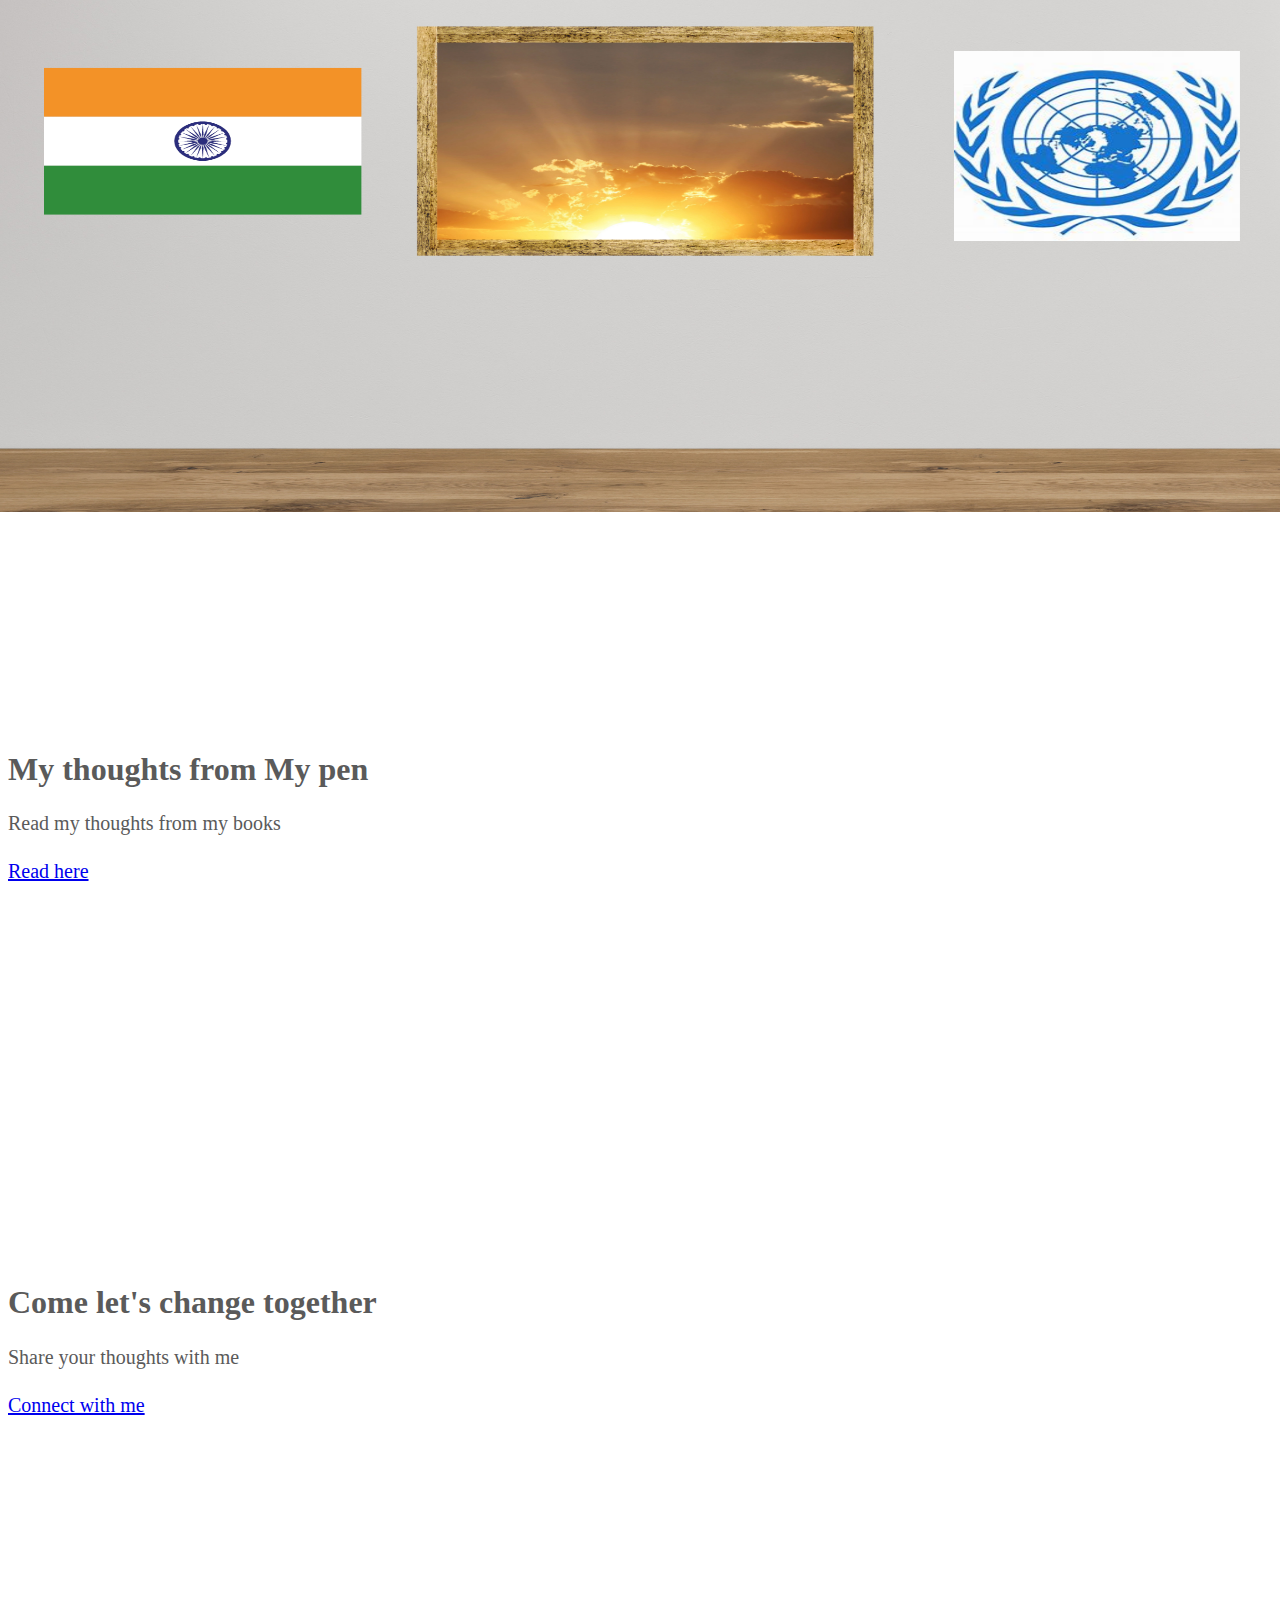
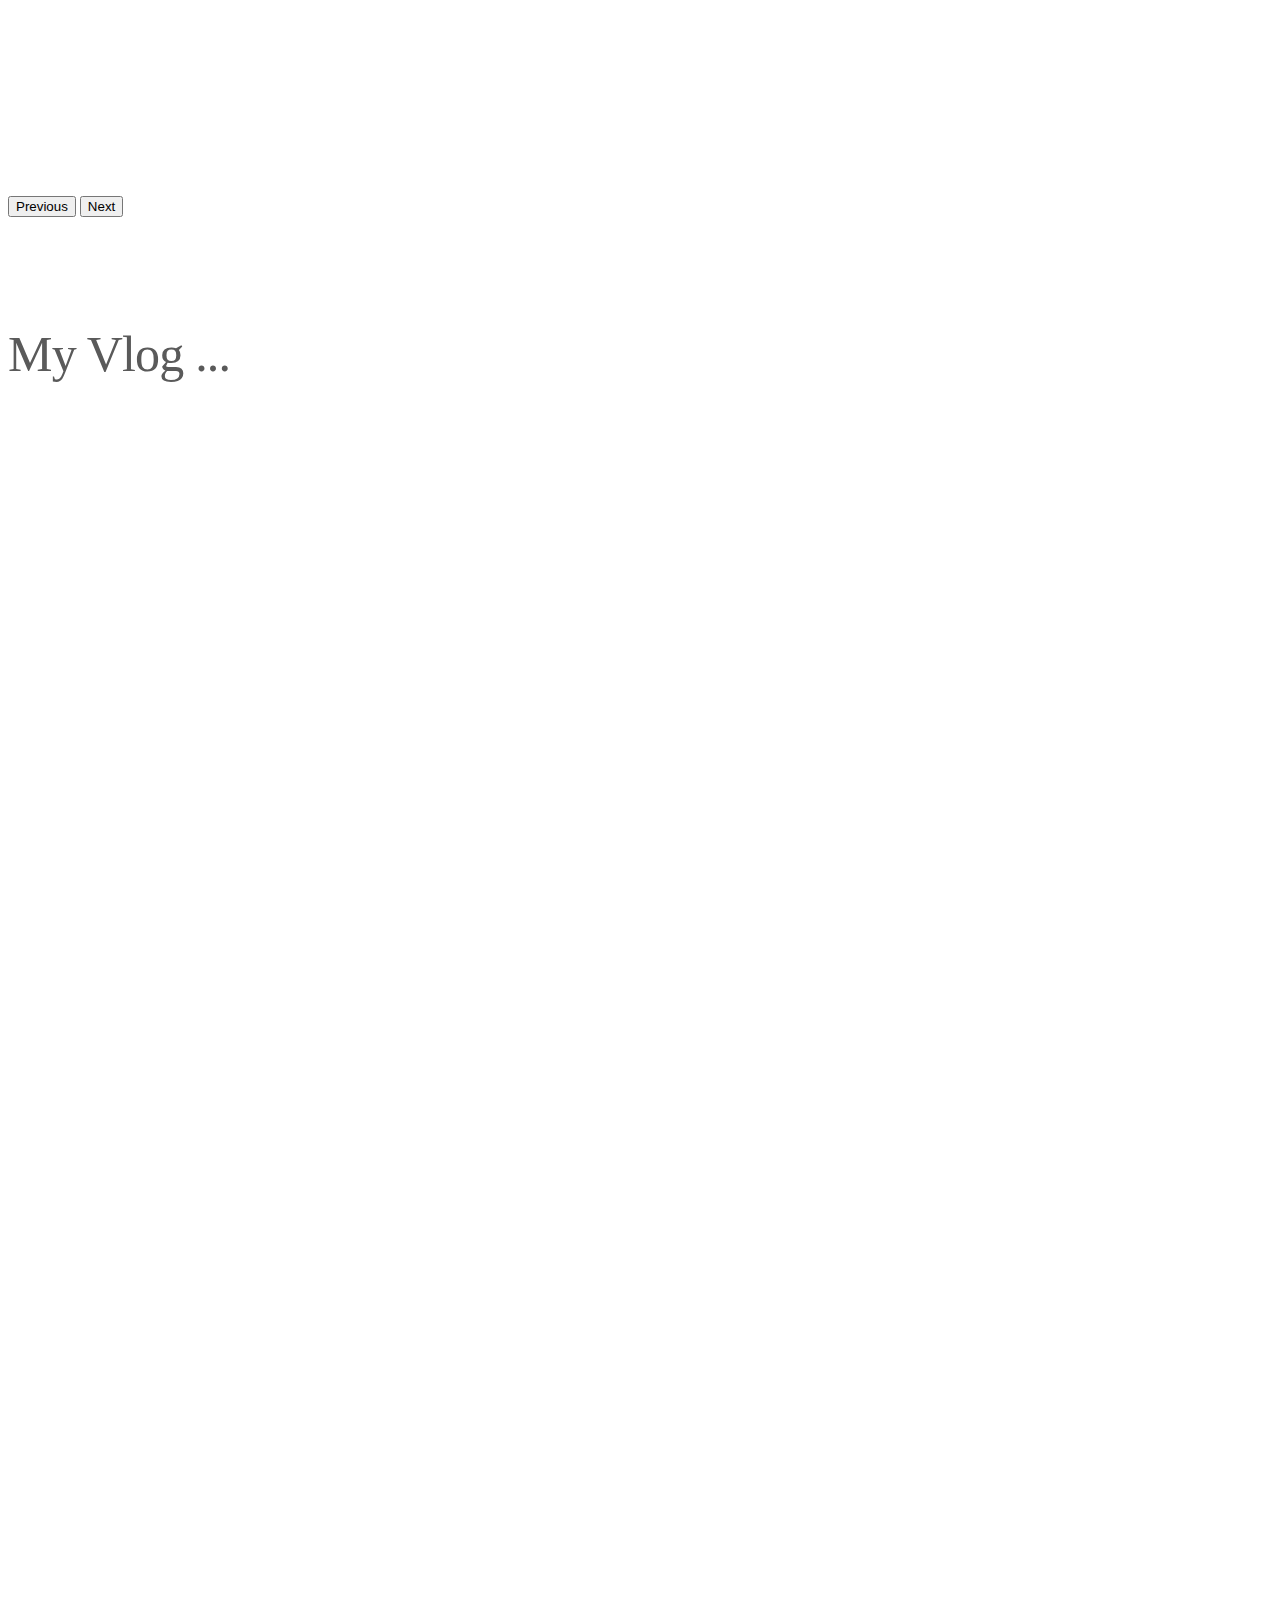
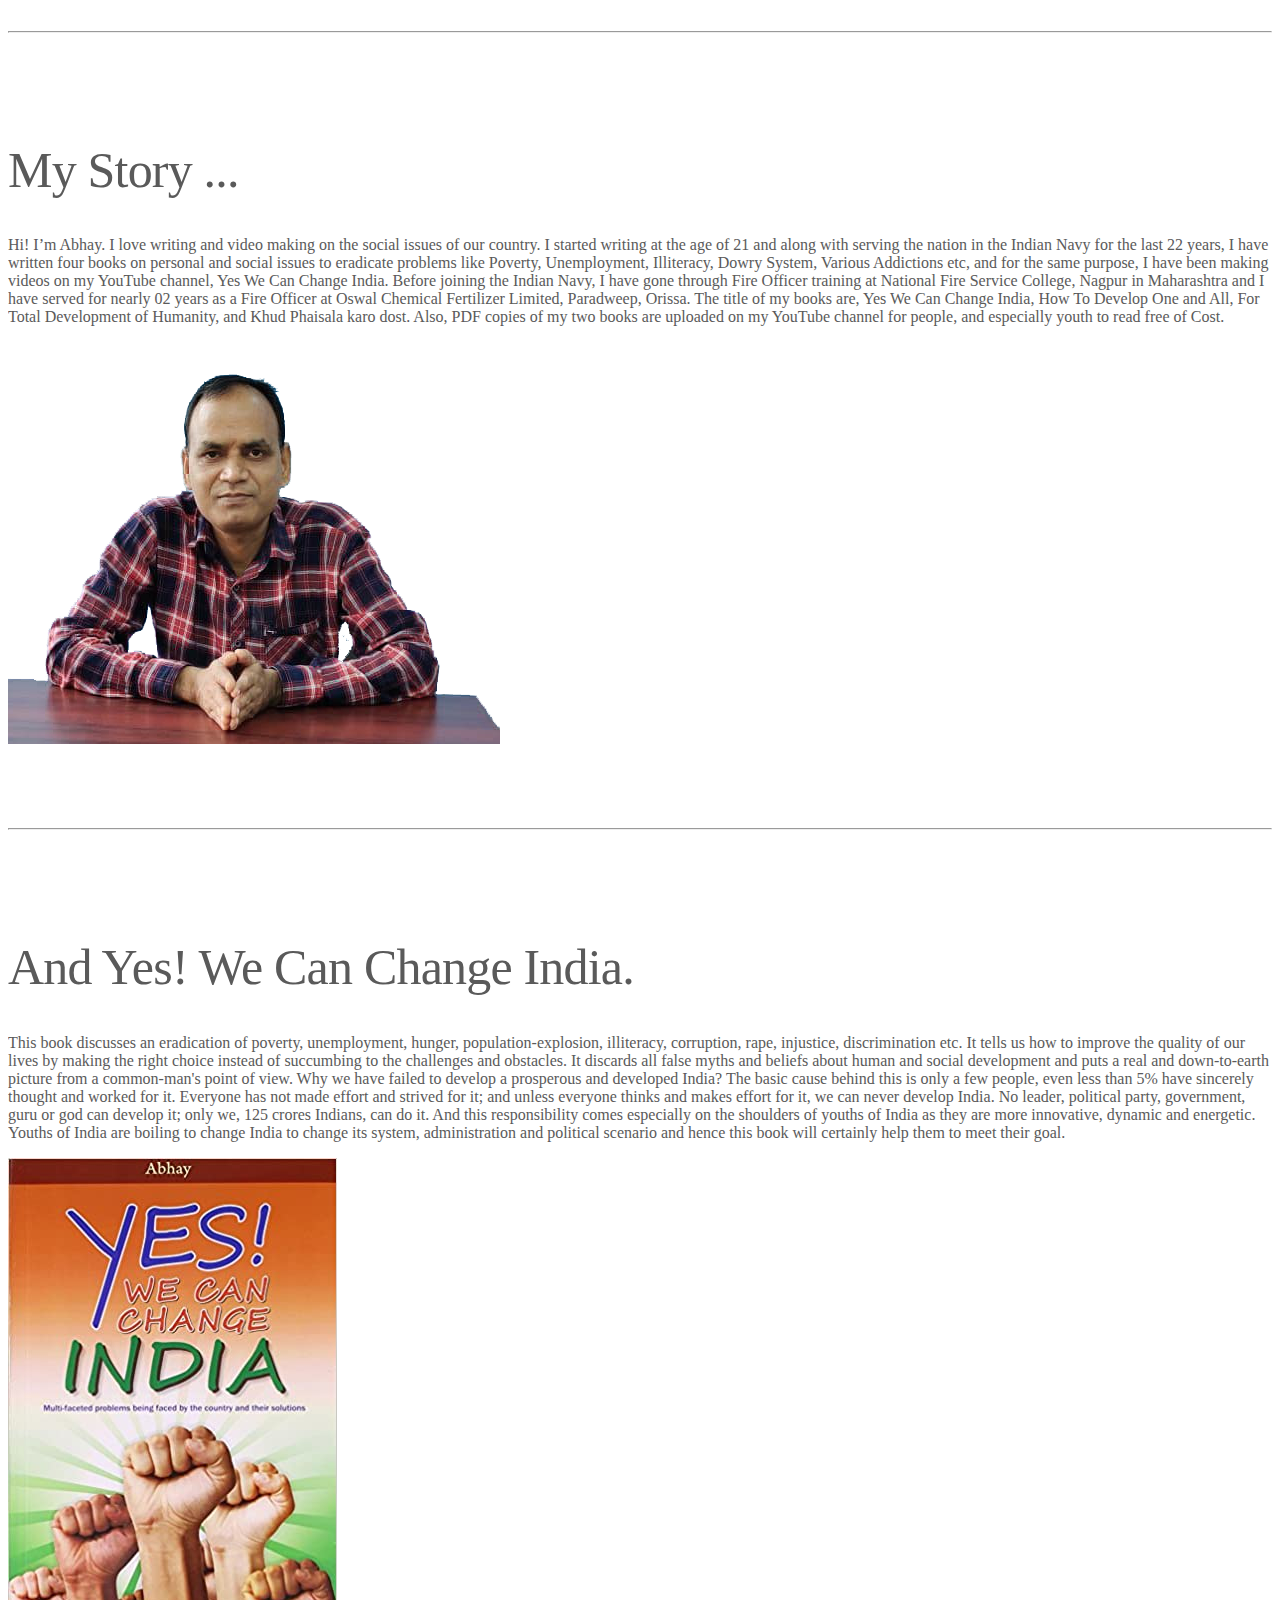
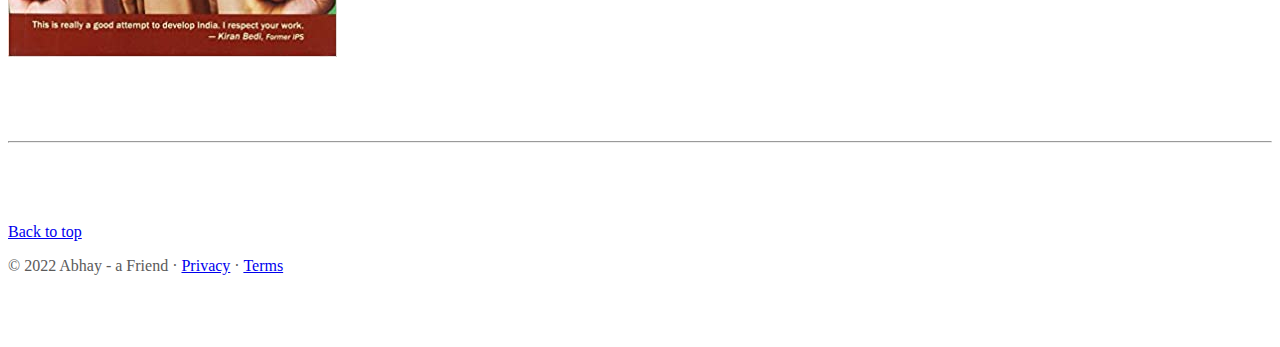
==== index.html @ 0cf1efe6 "Update index.html" ====
<!DOCTYPE html>
<html lang="en">
<head>
    <title>Yes We Can Change</title>
    <meta charset="utf-8">
    <meta name="viewport" content="width=device-width, initial-scale=1">
    <meta name="description" content="">
    <meta name="author" content="Mark Otto, Jacob Thornton, and Bootstrap contributors">
    <meta name="generator" content="Hugo 0.80.0">
    <link rel="shortcut icon" type="image/x-icon" href="assets/img/airi card.png">

    <link href="https://cdn.jsdelivr.net/npm/bootstrap@5.2.0/dist/css/bootstrap.min.css" rel="stylesheet" integrity="sha384-gH2yIJqKdNHPEq0n4Mqa/HGKIhSkIHeL5AyhkYV8i59U5AR6csBvApHHNl/vI1Bx" crossorigin="anonymous">
    <script src="https://cdn.jsdelivr.net/npm/bootstrap@5.2.0/dist/js/bootstrap.bundle.min.js" integrity="sha384-A3rJD856KowSb7dwlZdYEkO39Gagi7vIsF0jrRAoQmDKKtQBHUuLZ9AsSv4jD4Xa" crossorigin="anonymous"></script>
    <script src="https://cdn.jsdelivr.net/npm/@popperjs/core@2.6.0/dist/umd/popper.min.js" integrity="sha384-KsvD1yqQ1/1+IA7gi3P0tyJcT3vR+NdBTt13hSJ2lnve8agRGXTTyNaBYmCR/Nwi" crossorigin="anonymous"></script>

  
    <style>
        .bd-placeholder-img {
          font-size: 1.125rem;
          text-anchor: middle;
          -webkit-user-select: none;
          -moz-user-select: none;
          user-select: none;
        }
  
        @media (min-width: 768px) {
          .bd-placeholder-img-lg {
            font-size: 3.5rem;
          }
        }
      </style>

       <!-- Custom styles for this template -->
    <link href="assets/css/offcanvas.css" rel="stylesheet">
    <link href="assets/css/akumar.css" rel="stylesheet">


</head>
<body >
  <header>
    <nav class="navbar navigation_gradient navbar-expand-lg fixed-top navbar-dark bg-dark" aria-label="Main navigation">
        <div class="container-fluid">
          <a class="navbar-brand" href="#">Yes! We Can Change India</a>
          <button class="navbar-toggler p-0 border-0" type="button" data-bs-toggle="offcanvas" aria-label="Toggle navigation">
            <span class="navbar-toggler-icon"></span>
          </button>
      
          <div class="navbar-collapse offcanvas-collapse" id="navbarsExampleDefault">
            <ul class="navbar-nav me-auto mb-2 mb-lg-0">
              <li class="nav-item">
                <a class="nav-link active" aria-current="page" href="#">Home</a>
              </li>
              <li class="nav-item">
                <a class="nav-link" href="#my_vlog">My Vlog</a>
              </li>
              <li class="nav-item">
                <a class="nav-link" href="#my_thoughts">My Thoughts</a>
              </li>
              <li class="nav-item">
                <a class="nav-link" href="#my_story">My Story</a>
              </li>                        
            </ul>           
          </div>
        </div>
      </nav>
    </header>
    <main>
      
  <div id="myCarousel" class="carousel slide" data-bs-ride="carousel">
    <div class="carousel-indicators">
      <button type="button" data-bs-target="#myCarousel" data-bs-slide-to="0" class="active" aria-current="true" aria-label="Slide 1"></button>
      <button type="button" data-bs-target="#myCarousel" data-bs-slide-to="1" aria-label="Slide 2"></button>
      <button type="button" data-bs-target="#myCarousel" data-bs-slide-to="2" aria-label="Slide 3"></button>
	  <button type="button" data-bs-target="#myCarousel" data-bs-slide-to="3" aria-label="Slide 4"></button>
    </div>
    <div class="carousel-inner">
	
      <div class="carousel-item active">
	  <img class="img-fluid" src="assets/img/AKAMcanva.png">
        
        <div class="container">
          <div class="carousel-caption text-start">
            <h1>Yes We Can Change India</h1>
            <p>Deep knowledge by Abhay</p>
            <p><a class="btn btn-lg btn-primary" href="https://www.youtube.com/channel/UCeqaZpjZ2ji6ZHk4u_boCHw/featured">Watch more on YouTube</a></p>
          </div>
        </div>
      </div>
      <div class="carousel-item">
        <img class="img-fluid" src="assets/img/Education p1.png">

        <div class="container">
          <div class="carousel-caption">
            <h1>My thoughts from My pen</h1>
            <p>Read my thoughts from my books</p>
            <p><a class="btn btn-lg btn-primary" href="#">Read here</a></p>
          </div>
        </div>
      </div>
      <div class="carousel-item">
        <img class="img-fluid" src="assets/img/Education p11.png">
        

        <div class="container">
          <div class="carousel-caption text-end">
            <h1>Come let's change together</h1>
            <p>Share your thoughts with me</p>
            <p><a class="btn btn-lg btn-primary" href="#">Connect with me</a></p>
          </div>
        </div>
      </div>
    </div>
    <button class="carousel-control-prev" type="button" data-bs-target="#myCarousel" data-bs-slide="prev">
      <span class="carousel-control-prev-icon" aria-hidden="true"></span>
      <span class="visually-hidden">Previous</span>
    </button>
    <button class="carousel-control-next" type="button" data-bs-target="#myCarousel" data-bs-slide="next">
      <span class="carousel-control-next-icon" aria-hidden="true"></span>
      <span class="visually-hidden">Next</span>
    </button>
  </div>


</div>

  <!-- Marketing messaging and featurettes
  ================================================== -->
  <!-- Wrap the rest of the page in another container to center all the content. -->

  <div id="my_vlog" class="container marketing">
    <h2 class="featurette-heading">My <span class="text-muted">Vlog ...</span></h2>
    <br>
    <!-- Three columns of text below the carousel -->
    <div class="row">
      <div class="col-lg-4">
        <iframe width="300" height="200" src="https://www.youtube.com/embed/K9d3emC69C8" 
        title="दोस्तों चलो!  भ्रष्टाचार खत्म करें // Friends! Let's End Corruption" 
        frameborder="0" allow="accelerometer; autoplay; clipboard-write; encrypted-media; gyroscope; picture-in-picture">
        </iframe>
      </div><!-- /.col-lg-4 -->
      <div class="col-lg-4">
        <iframe width="300" height="200" src="https://www.youtube.com/embed/OCziH-kscB4" 
        title="दोस्तों चलो!  भ्रष्टाचार खत्म करें // Friends! Let's End Corruption" 
        frameborder="0" allow="accelerometer; autoplay; clipboard-write; encrypted-media; gyroscope; picture-in-picture">
        </iframe>
      </div><!-- /.col-lg-4 -->
      <div class="col-lg-4">
        <iframe width="300" height="200" src="https://www.youtube.com/embed/s1bjVu_j89Q" 
        title="दोस्तों चलो!  भ्रष्टाचार खत्म करें // Friends! Let's End Corruption" 
        frameborder="0" allow="accelerometer; autoplay; clipboard-write; encrypted-media; gyroscope; picture-in-picture">
        </iframe>
      </div><!-- /.col-lg-4 -->
    </div><!-- /.row -->

    <div class="row">
      <div class="col-lg-4">
        <iframe width="300" height="200" src="https://www.youtube.com/embed/nWBKwXSWuuQ" 
        title="दोस्तों चलो!  भ्रष्टाचार खत्म करें // Friends! Let's End Corruption" 
        frameborder="0" allow="accelerometer; autoplay; clipboard-write; encrypted-media; gyroscope; picture-in-picture">
        </iframe>
      </div><!-- /.col-lg-4 -->
      <div class="col-lg-4">
        <iframe width="300" height="200" src="https://www.youtube.com/embed/ra3WKNNtyvI" 
        title="दोस्तों चलो!  भ्रष्टाचार खत्म करें // Friends! Let's End Corruption" 
        frameborder="0" allow="accelerometer; autoplay; clipboard-write; encrypted-media; gyroscope; picture-in-picture">
        </iframe>
      </div><!-- /.col-lg-4 -->
      <div class="col-lg-4">
        <iframe width="300" height="200" src="https://www.youtube.com/embed/fQuZO9ZV-Zs" 
        title="दोस्तों चलो!  भ्रष्टाचार खत्म करें // Friends! Let's End Corruption" 
        frameborder="0" allow="accelerometer; autoplay; clipboard-write; encrypted-media; gyroscope; picture-in-picture">
        </iframe>
      </div><!-- /.col-lg-4 -->
    </div><!-- /.row -->

    <div class="row">
      <div class="col-lg-4">
        <iframe width="300" height="200" src="https://www.youtube.com/embed/035ZhxudO-E" 
        title="दोस्तों चलो!  भ्रष्टाचार खत्म करें // Friends! Let's End Corruption" 
        frameborder="0" allow="accelerometer; autoplay; clipboard-write; encrypted-media; gyroscope; picture-in-picture">
        </iframe>
      </div><!-- /.col-lg-4 -->
      <div class="col-lg-4">
        <iframe width="300" height="200" src="https://www.youtube.com/embed/SbxdYEIJPiQ" 
        title="दोस्तों चलो!  भ्रष्टाचार खत्म करें // Friends! Let's End Corruption" 
        frameborder="0" allow="accelerometer; autoplay; clipboard-write; encrypted-media; gyroscope; picture-in-picture">
        </iframe>
      </div><!-- /.col-lg-4 -->
      <div class="col-lg-4">
        <iframe width="300" height="200" src="https://www.youtube.com/embed/5Y3rcgN5beE" 
        title="दोस्तों चलो!  भ्रष्टाचार खत्म करें // Friends! Let's End Corruption" 
        frameborder="0" allow="accelerometer; autoplay; clipboard-write; encrypted-media; gyroscope; picture-in-picture">
        </iframe>
      </div><!-- /.col-lg-4 -->
    </div><!-- /.row -->
    
    <div class="row">
      <div class="col-lg-4">
        <iframe width="300" height="200" src="https://www.youtube.com/embed/F2ZopK6hLDk" 
        title="दोस्तों चलो!  भ्रष्टाचार खत्म करें // Friends! Let's End Corruption" 
        frameborder="0" allow="accelerometer; autoplay; clipboard-write; encrypted-media; gyroscope; picture-in-picture">
        </iframe>
      </div><!-- /.col-lg-4 -->
      <div class="col-lg-4">
        <iframe width="300" height="200" src="https://www.youtube.com/embed/IGUJxKToQCg" 
        title="दोस्तों चलो!  भ्रष्टाचार खत्म करें // Friends! Let's End Corruption" 
        frameborder="0" allow="accelerometer; autoplay; clipboard-write; encrypted-media; gyroscope; picture-in-picture">
        </iframe>
      </div><!-- /.col-lg-4 -->
      <div class="col-lg-4">
        <iframe width="300" height="200" src="https://www.youtube.com/embed/d399qVfWnlY" 
        title="दोस्तों चलो!  भ्रष्टाचार खत्म करें // Friends! Let's End Corruption" 
        frameborder="0" allow="accelerometer; autoplay; clipboard-write; encrypted-media; gyroscope; picture-in-picture">
        </iframe>
      </div><!-- /.col-lg-4 -->
    </div><!-- /.row -->


    <!-- START THE FEATURETTES 
    <hr class="featurette-divider">
    <div id="my_thoughts" class="row featurette">
      <div class="col-md-7">
        <h2 class="featurette-heading">My <span class="text-muted">Thoughts ...</span></h2>
        <p class="lead">here.</p>
      </div>
      <div class="col-md-5">
        <svg class="bd-placeholder-img bd-placeholder-img-lg featurette-image img-fluid mx-auto" width="500" height="500" xmlns="http://www.w3.org/2000/svg" role="img" aria-label="Placeholder: 500x500" preserveAspectRatio="xMidYMid slice" focusable="false"><title>Placeholder</title><rect width="100%" height="100%" fill="#eee"/><text x="50%" y="50%" fill="#aaa" dy=".3em">500x500</text></svg>
      </div>
    </div>
	
	-->

    <hr class="featurette-divider">

    <div id="my_story" name="my_story" class="row featurette">
      <div class="col-md-7 order-md-2">
        <h2 class="featurette-heading">My <span class="text-muted">Story ...</span></h2>
        <p class="lead">Hi! I’m Abhay. I love writing and video making on the social issues of our country. I started writing at the age of 21 and along with serving the nation in the Indian Navy for the last 22 years, I have written four books on personal and social issues to eradicate problems like Poverty, Unemployment, Illiteracy, Dowry System, Various Addictions etc, and for the same purpose, I have been making videos on my YouTube channel, Yes We Can Change India.  
Before joining the Indian Navy, I have gone through Fire Officer training at National Fire Service College, Nagpur in Maharashtra and I have served for nearly 02 years as a Fire Officer at Oswal Chemical Fertilizer Limited, Paradweep, Orissa.

The title of my books are, Yes We Can Change India, How To Develop One and All, For Total Development of Humanity, and Khud Phaisala karo dost. Also, PDF copies of my two books are uploaded on my YouTube channel for people, and especially youth to read free of Cost.
		<!-- Books-
          Yes We can Change India - https://bit.ly/3jYAnyH
          How to Develop One & All - https://bit.ly/2XmKcP7
          
          Certificates - https://bit.ly/3yOCQlh
          Memorable Moments - https://bit.ly/3iLnfxx -->
          </p>
      </div>
      <div class="col-md-5 order-md-1">
        <img src="assets/img/abhayphoto.png">
      </div>
    </div>

    <hr class="featurette-divider">

    <div class="row featurette">
      <div class="col-md-7">
        <h2 class="featurette-heading">And <span class="text-muted">Yes! We Can Change India.</span></h2>
        <p class="lead">This book discusses an eradication of poverty, unemployment, hunger, population-explosion, illiteracy, corruption, rape, injustice, discrimination etc. It tells us how to improve the quality of our lives by making the right choice instead of succumbing to the challenges and obstacles. It discards all false myths and beliefs about human and social development and puts a real and down-to-earth picture from a common-man's point of view. Why we have failed to develop a prosperous and developed India? The basic cause behind this is only a few people, even less than 5% have sincerely thought and worked for it. Everyone has not made effort and strived for it; and unless everyone thinks and makes effort for it, we can never develop India. No leader, political party, government, guru or god can develop it; only we, 125 crores Indians, can do it. And this responsibility comes especially on the shoulders of youths of India as they are more innovative, dynamic and energetic. Youths of India are boiling to change India to change its system, administration and political scenario and hence this book will certainly help them to meet their goal.</p>
      </div>
      <div class="col-md-5">
        <img src="assets/img/yeswecanchangeindiabookcoverfront.jpg">

      </div>
    </div>

    <hr class="featurette-divider">

    <!-- /END THE FEATURETTES -->

  </div><!-- /.container -->


  <!-- FOOTER -->
  <footer class="container">
    <p class="float-end"><a href="#">Back to top</a></p>
    <p>&copy; 2022 Abhay - a Friend &middot; <a href="#">Privacy</a> &middot; <a href="#">Terms</a></p>
  </footer>

    </main>
</body>
<script src="assets/js/offcanvas.js"></script>
</html>
---- assets/css/offcanvas.css ----
html,
body {
  overflow-x: hidden; /* Prevent scroll on narrow devices */
}

body {
  padding-top: 56px;
}
/* GLOBAL STYLES
-------------------------------------------------- */
/* Padding below the footer and lighter body text */

body {
  padding-top: 3rem;
  padding-bottom: 3rem;
  color: #5a5a5a;
}


/* CUSTOMIZE THE CAROUSEL
-------------------------------------------------- */

/* Carousel base class */
.carousel {
  margin-bottom: 4rem;
}
/* Since positioning the image, we need to help out the caption */
.carousel-caption {
  bottom: 3rem;
  z-index: 10;
}

/* Declare heights because of positioning of img element */
.carousel-item {
  height: 32rem;
}
.carousel-item > img {
  position: absolute;
  top: 0;
  left: 0;
  min-width: 100%;
  height: 32rem;
}


/* MARKETING CONTENT
-------------------------------------------------- */

/* Center align the text within the three columns below the carousel */
.marketing .col-lg-4 {
  margin-bottom: 1.5rem;
  text-align: center;
}
.marketing h2 {
  font-weight: 400;
}
/* rtl:begin:ignore */
.marketing .col-lg-4 p {
  margin-right: .75rem;
  margin-left: .75rem;
}
/* rtl:end:ignore */


/* Featurettes
------------------------- */

.featurette-divider {
  margin: 5rem 0; /* Space out the Bootstrap <hr> more */
}

/* Thin out the marketing headings */
.featurette-heading {
  font-weight: 300;
  line-height: 1;
  /* rtl:remove */
  letter-spacing: -.05rem;
}


/* RESPONSIVE CSS
-------------------------------------------------- */

@media (min-width: 40em) {
  /* Bump up size of carousel content */
  .carousel-caption p {
    margin-bottom: 1.25rem;
    font-size: 1.25rem;
    line-height: 1.4;
  }

  .featurette-heading {
    font-size: 50px;
  }
}

@media (min-width: 62em) {
  .featurette-heading {
    margin-top: 7rem;
  }
}


@media (max-width: 991.98px) {
  .offcanvas-collapse {
    position: fixed;
    top: 56px; /* Height of navbar */
    bottom: 0;
    left: 100%;
    width: 100%;
    padding-right: 1rem;
    padding-left: 1rem;
    overflow-y: auto;
    visibility: hidden;
    background-color: #343a40;
    transition: transform .3s ease-in-out, visibility .3s ease-in-out;
  }
  .offcanvas-collapse.open {
    visibility: visible;
    transform: translateX(-100%);
  }
}

.nav-scroller {
  position: relative;
  z-index: 2;
  height: 2.75rem;
  overflow-y: hidden;
}

.nav-scroller .nav {
  display: flex;
  flex-wrap: nowrap;
  padding-bottom: 1rem;
  margin-top: -1px;
  overflow-x: auto;
  color: rgba(255, 255, 255, .75);
  text-align: center;
  white-space: nowrap;
  -webkit-overflow-scrolling: touch;
}

.nav-underline .nav-link {
  padding-top: .75rem;
  padding-bottom: .75rem;
  font-size: .875rem;
  color: #6c757d;
}

.nav-underline .nav-link:hover {
  color: #007bff;
}

.nav-underline .active {
  font-weight: 500;
  color: #343a40;
}

.text-white-50 { color: rgba(255, 255, 255, .5); }

.bg-purple { background-color: #6f42c1; }
---- assets/css/akumar.css ----
.navigation_gradient{
    width:100%;
    background: linear-gradient(45deg,  #d4894b,  rgb(243, 128, 20),  rgb(238, 238, 189), rgb(165, 173, 218),rgb(49, 196, 33), rgb(93, 216, 68), rgb(135, 240, 143));
    background-size: 700% 100%;
    animation: gradient 15s linear infinite;
    animation-direction: alternate;
}

@keyframes gradient {
    0% {background-position: 0%}
    100% {background-position: 100%}
}
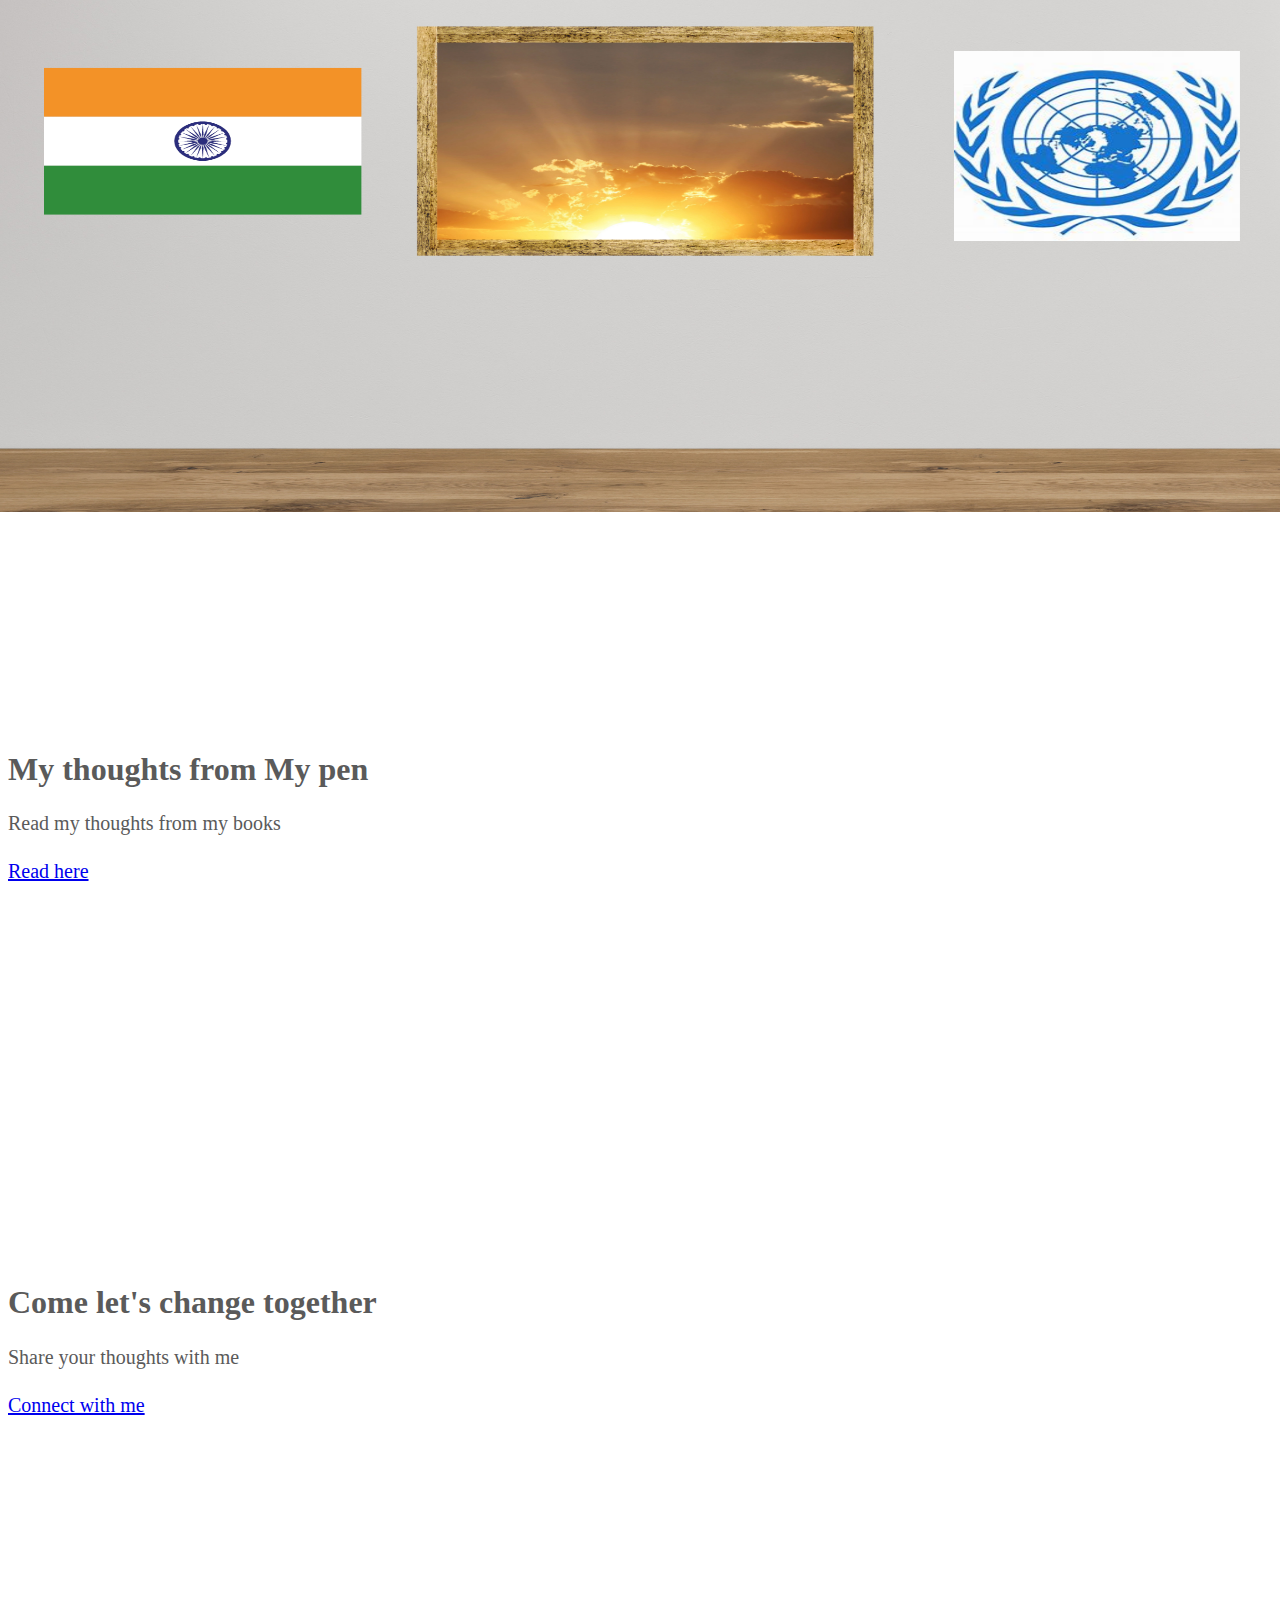
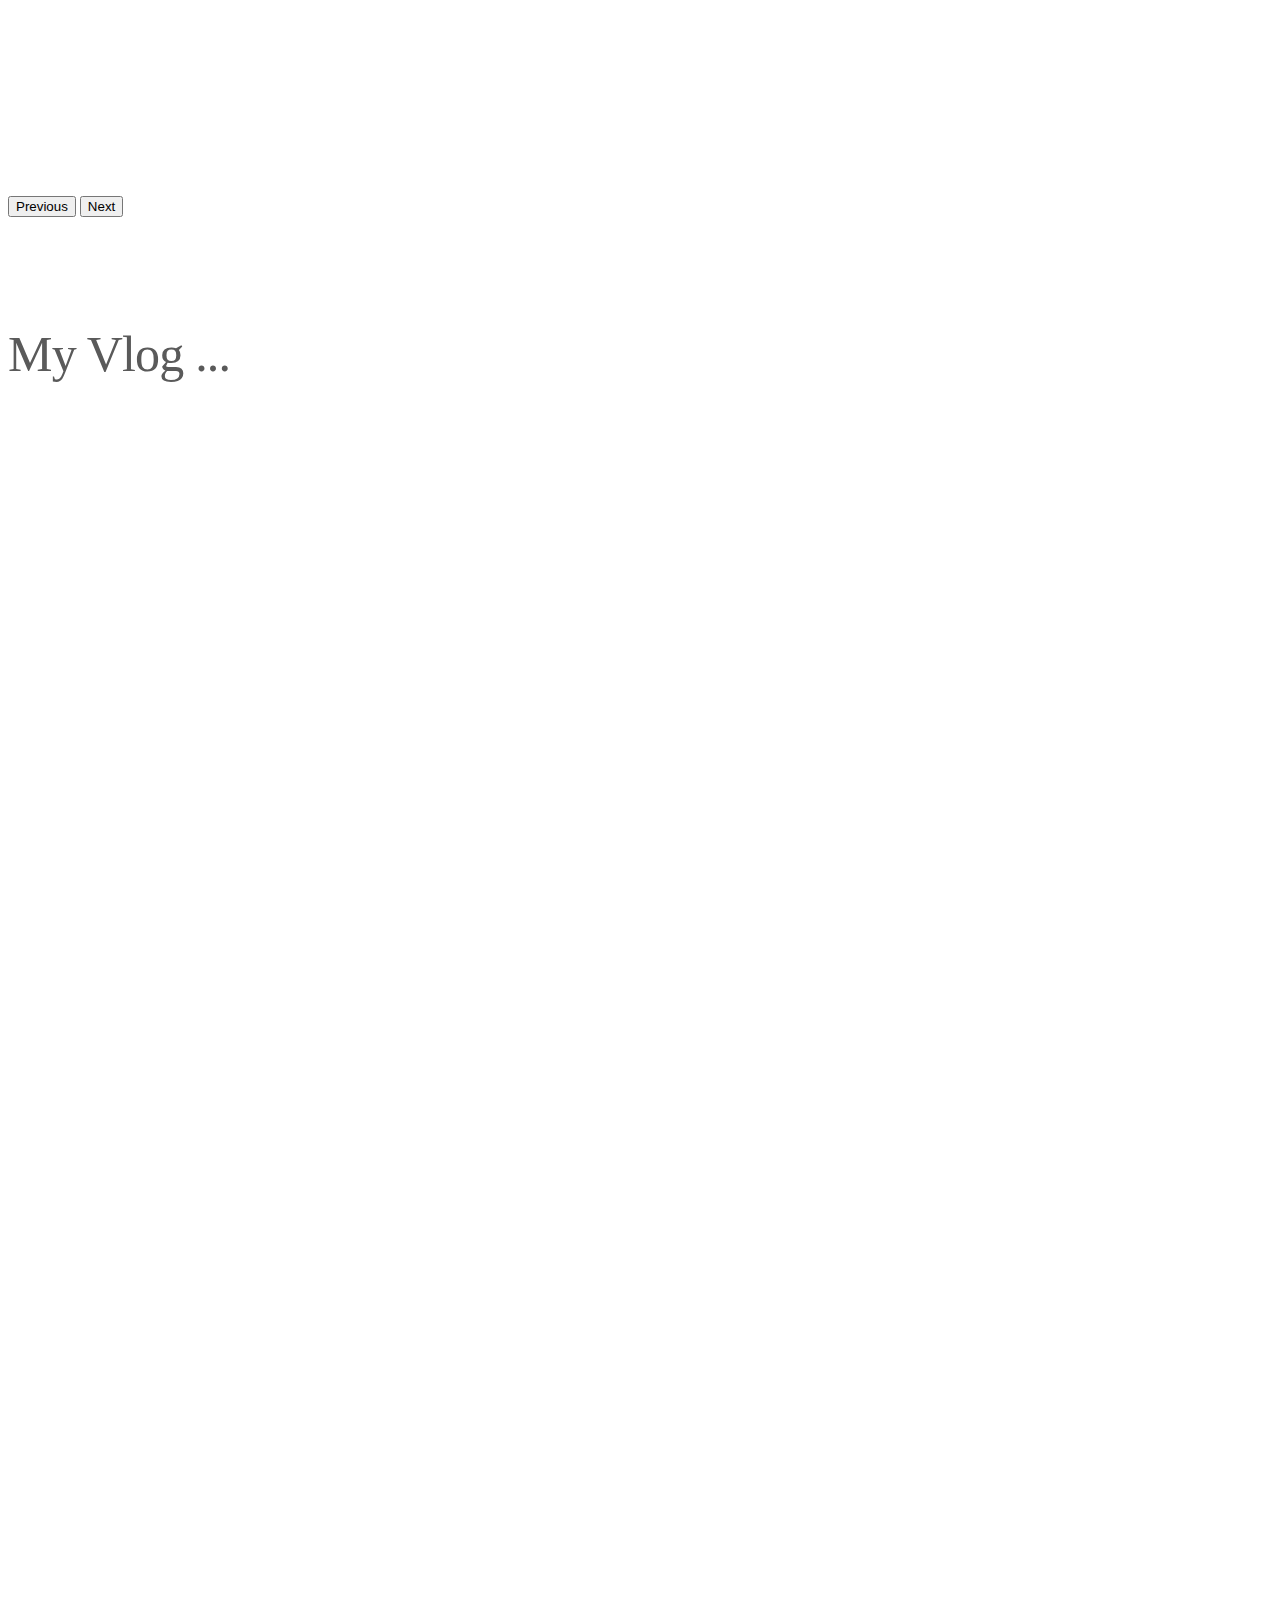
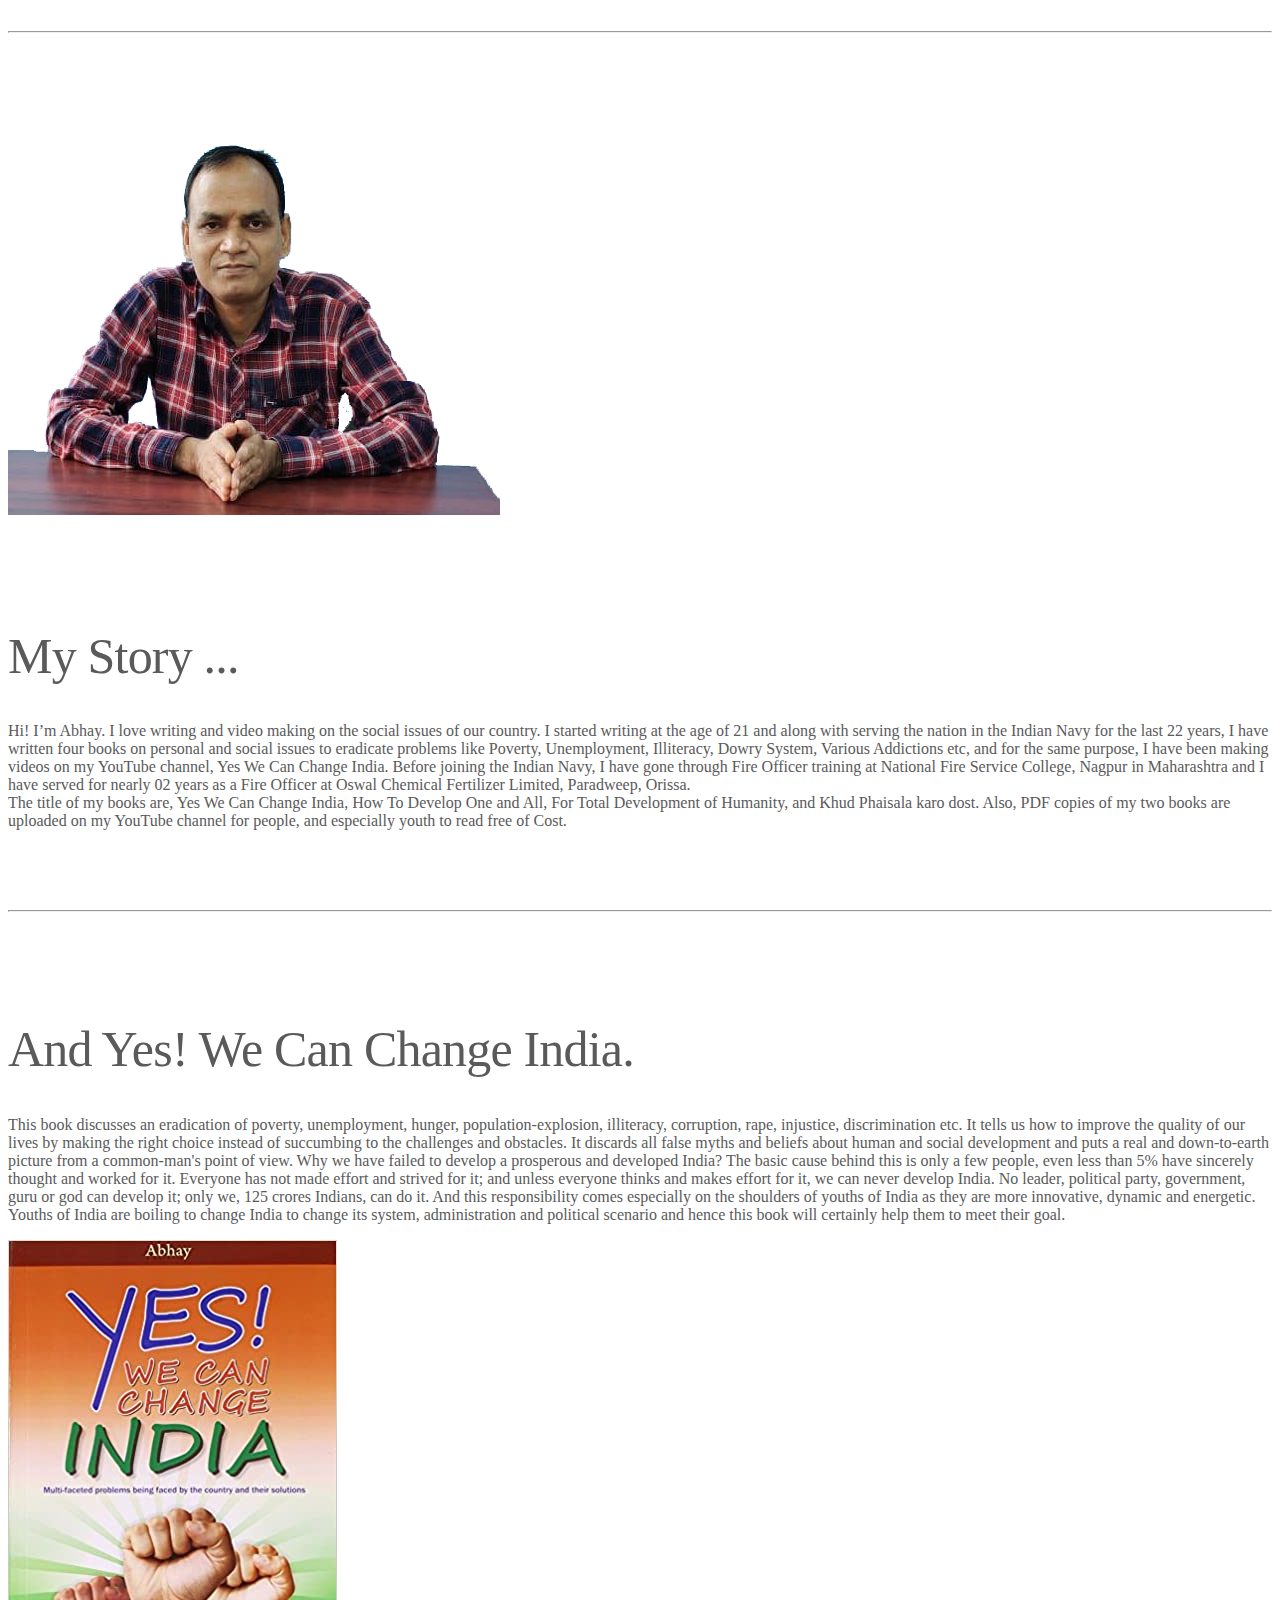
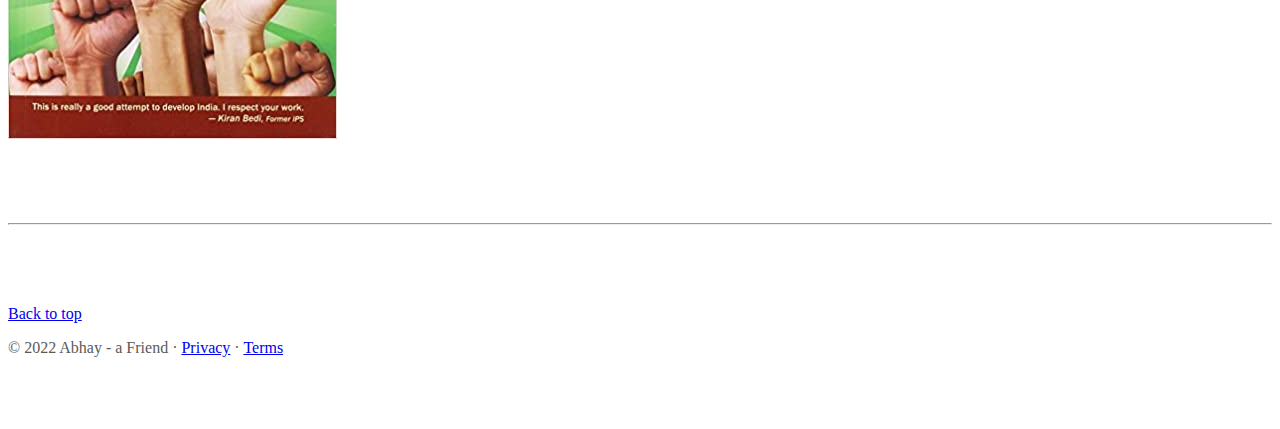
==== commit 52d32d52: "Update index.html" ====
--- a/index.html
+++ b/index.html
@@ -233,11 +233,14 @@
     <hr class="featurette-divider">
 
     <div id="my_story" name="my_story" class="row featurette">
-      <div class="col-md-7 order-md-2">
+      <div class="col-md-5 order-md-1">
+        <img src="assets/img/abhayphoto.png">
+      </div>    
+      <div class="col-md-5 order-md-2">
         <h2 class="featurette-heading">My <span class="text-muted">Story ...</span></h2>
-        <p class="lead">Hi! I’m Abhay. I love writing and video making on the social issues of our country. I started writing at the age of 21 and along with serving the nation in the Indian Navy for the last 22 years, I have written four books on personal and social issues to eradicate problems like Poverty, Unemployment, Illiteracy, Dowry System, Various Addictions etc, and for the same purpose, I have been making videos on my YouTube channel, Yes We Can Change India.  
+        Hi! I’m Abhay. I love writing and video making on the social issues of our country. I started writing at the age of 21 and along with serving the nation in the Indian Navy for the last 22 years, I have written four books on personal and social issues to eradicate problems like Poverty, Unemployment, Illiteracy, Dowry System, Various Addictions etc, and for the same purpose, I have been making videos on my YouTube channel, Yes We Can Change India.  
 Before joining the Indian Navy, I have gone through Fire Officer training at National Fire Service College, Nagpur in Maharashtra and I have served for nearly 02 years as a Fire Officer at Oswal Chemical Fertilizer Limited, Paradweep, Orissa.
-
+<br>
 The title of my books are, Yes We Can Change India, How To Develop One and All, For Total Development of Humanity, and Khud Phaisala karo dost. Also, PDF copies of my two books are uploaded on my YouTube channel for people, and especially youth to read free of Cost.
 		<!-- Books-
           Yes We can Change India - https://bit.ly/3jYAnyH
@@ -247,15 +250,13 @@
           Memorable Moments - https://bit.ly/3iLnfxx -->
           </p>
       </div>
-      <div class="col-md-5 order-md-1">
-        <img src="assets/img/abhayphoto.png">
-      </div>
+    
     </div>
 
     <hr class="featurette-divider">
 
     <div class="row featurette">
-      <div class="col-md-7">
+      <div class="col-md-5">
         <h2 class="featurette-heading">And <span class="text-muted">Yes! We Can Change India.</span></h2>
         <p class="lead">This book discusses an eradication of poverty, unemployment, hunger, population-explosion, illiteracy, corruption, rape, injustice, discrimination etc. It tells us how to improve the quality of our lives by making the right choice instead of succumbing to the challenges and obstacles. It discards all false myths and beliefs about human and social development and puts a real and down-to-earth picture from a common-man's point of view. Why we have failed to develop a prosperous and developed India? The basic cause behind this is only a few people, even less than 5% have sincerely thought and worked for it. Everyone has not made effort and strived for it; and unless everyone thinks and makes effort for it, we can never develop India. No leader, political party, government, guru or god can develop it; only we, 125 crores Indians, can do it. And this responsibility comes especially on the shoulders of youths of India as they are more innovative, dynamic and energetic. Youths of India are boiling to change India to change its system, administration and political scenario and hence this book will certainly help them to meet their goal.</p>
       </div>
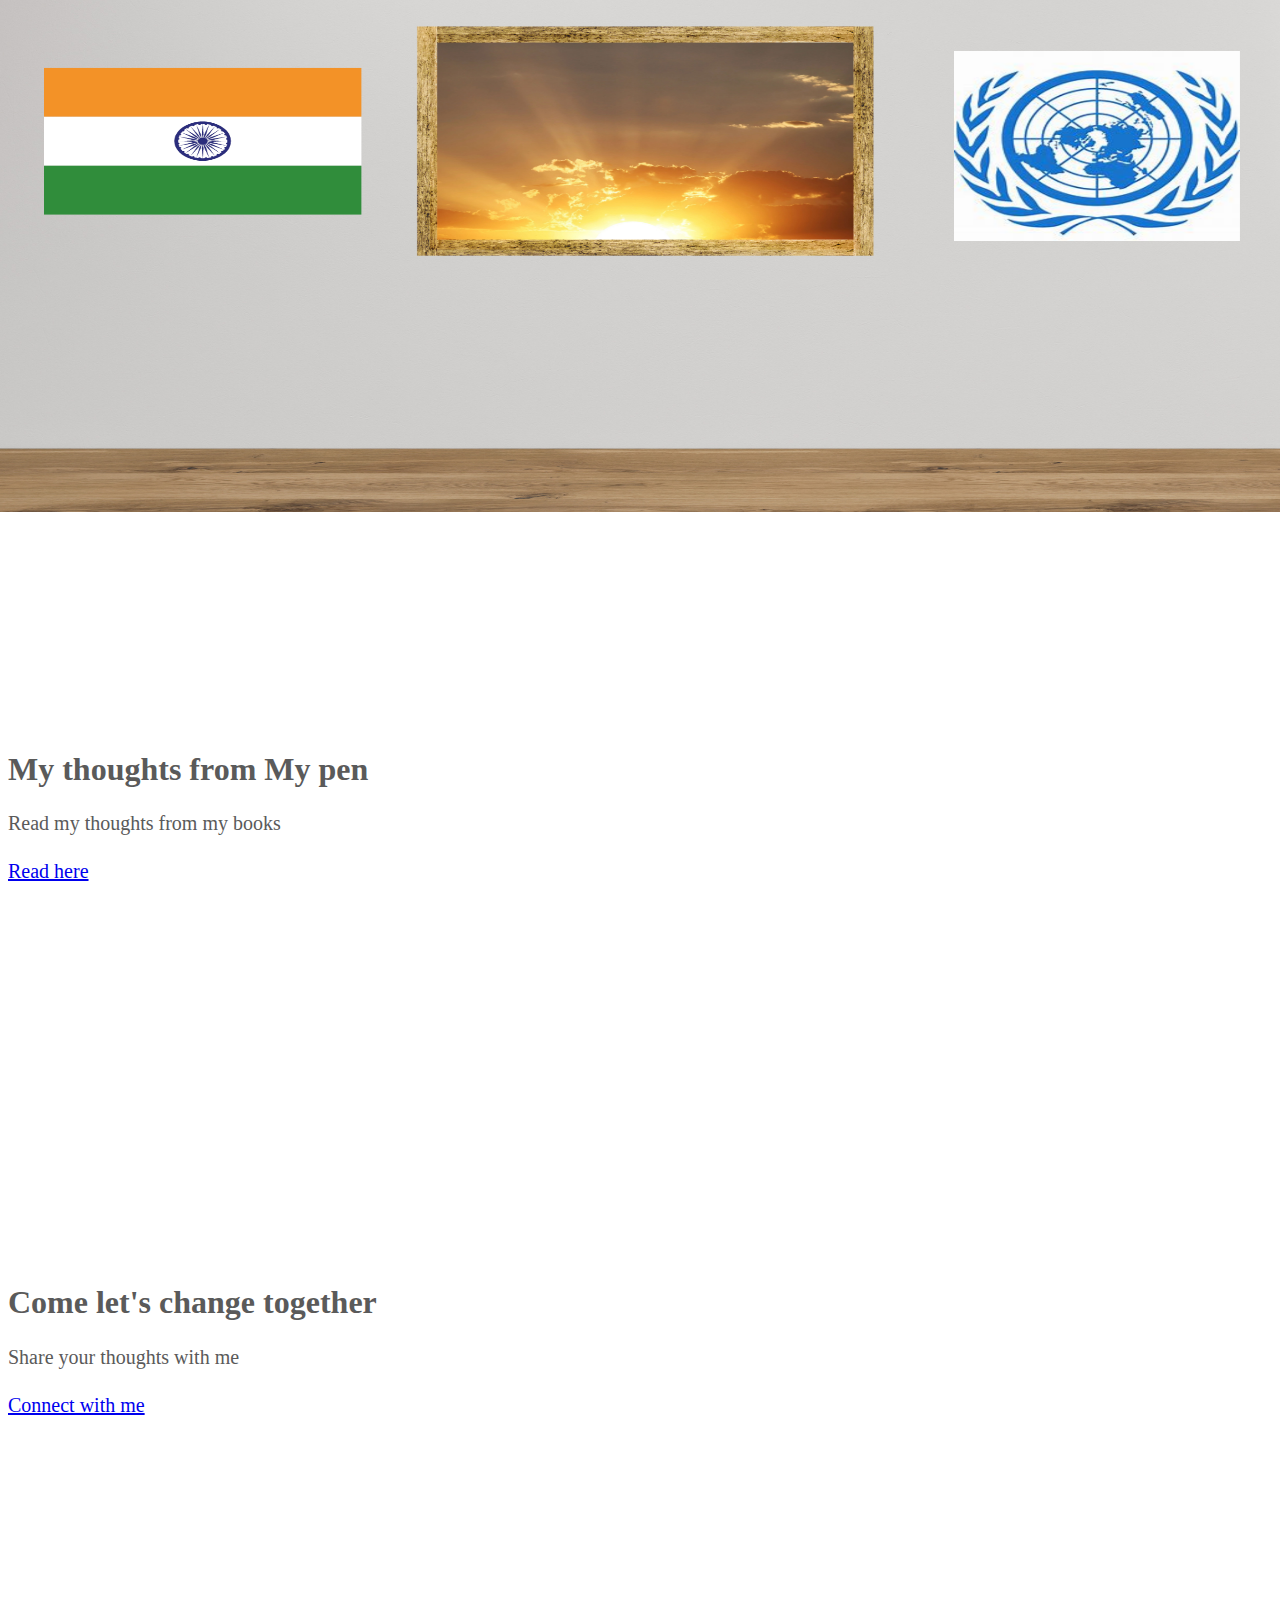
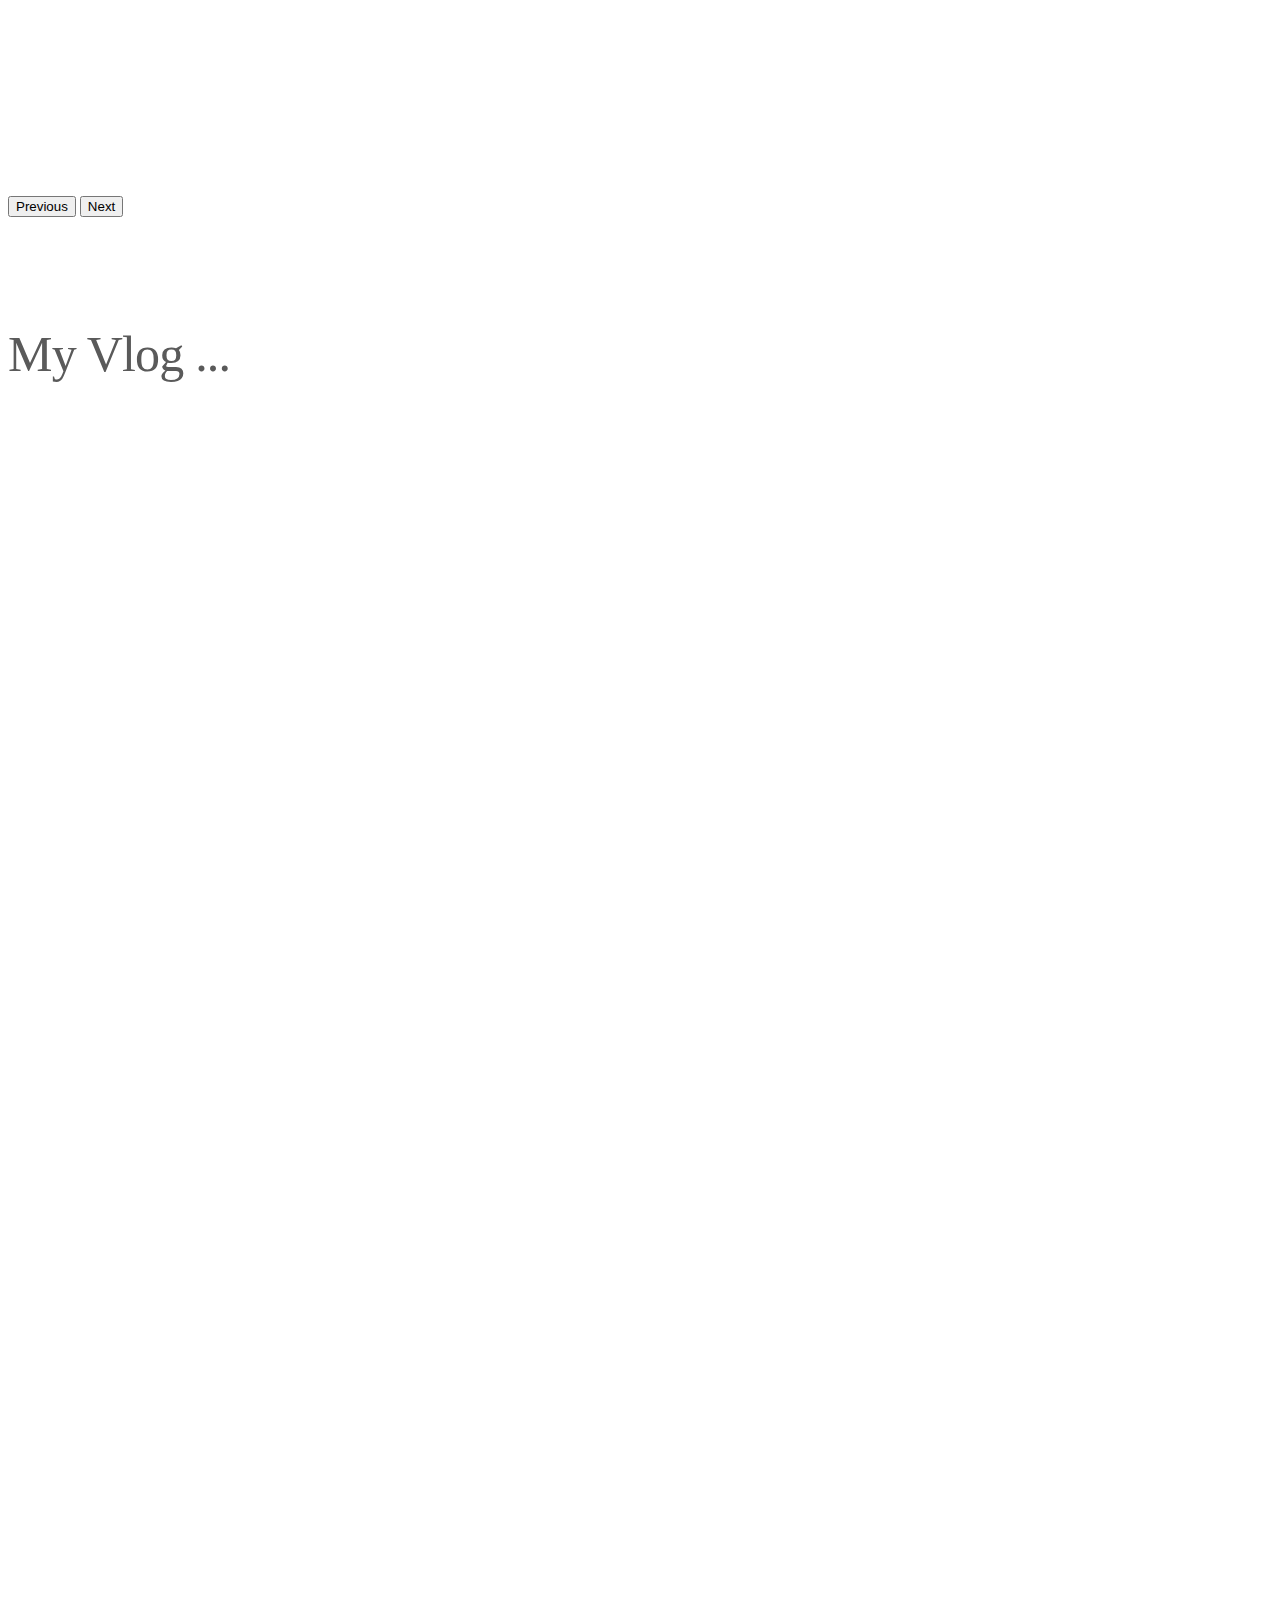
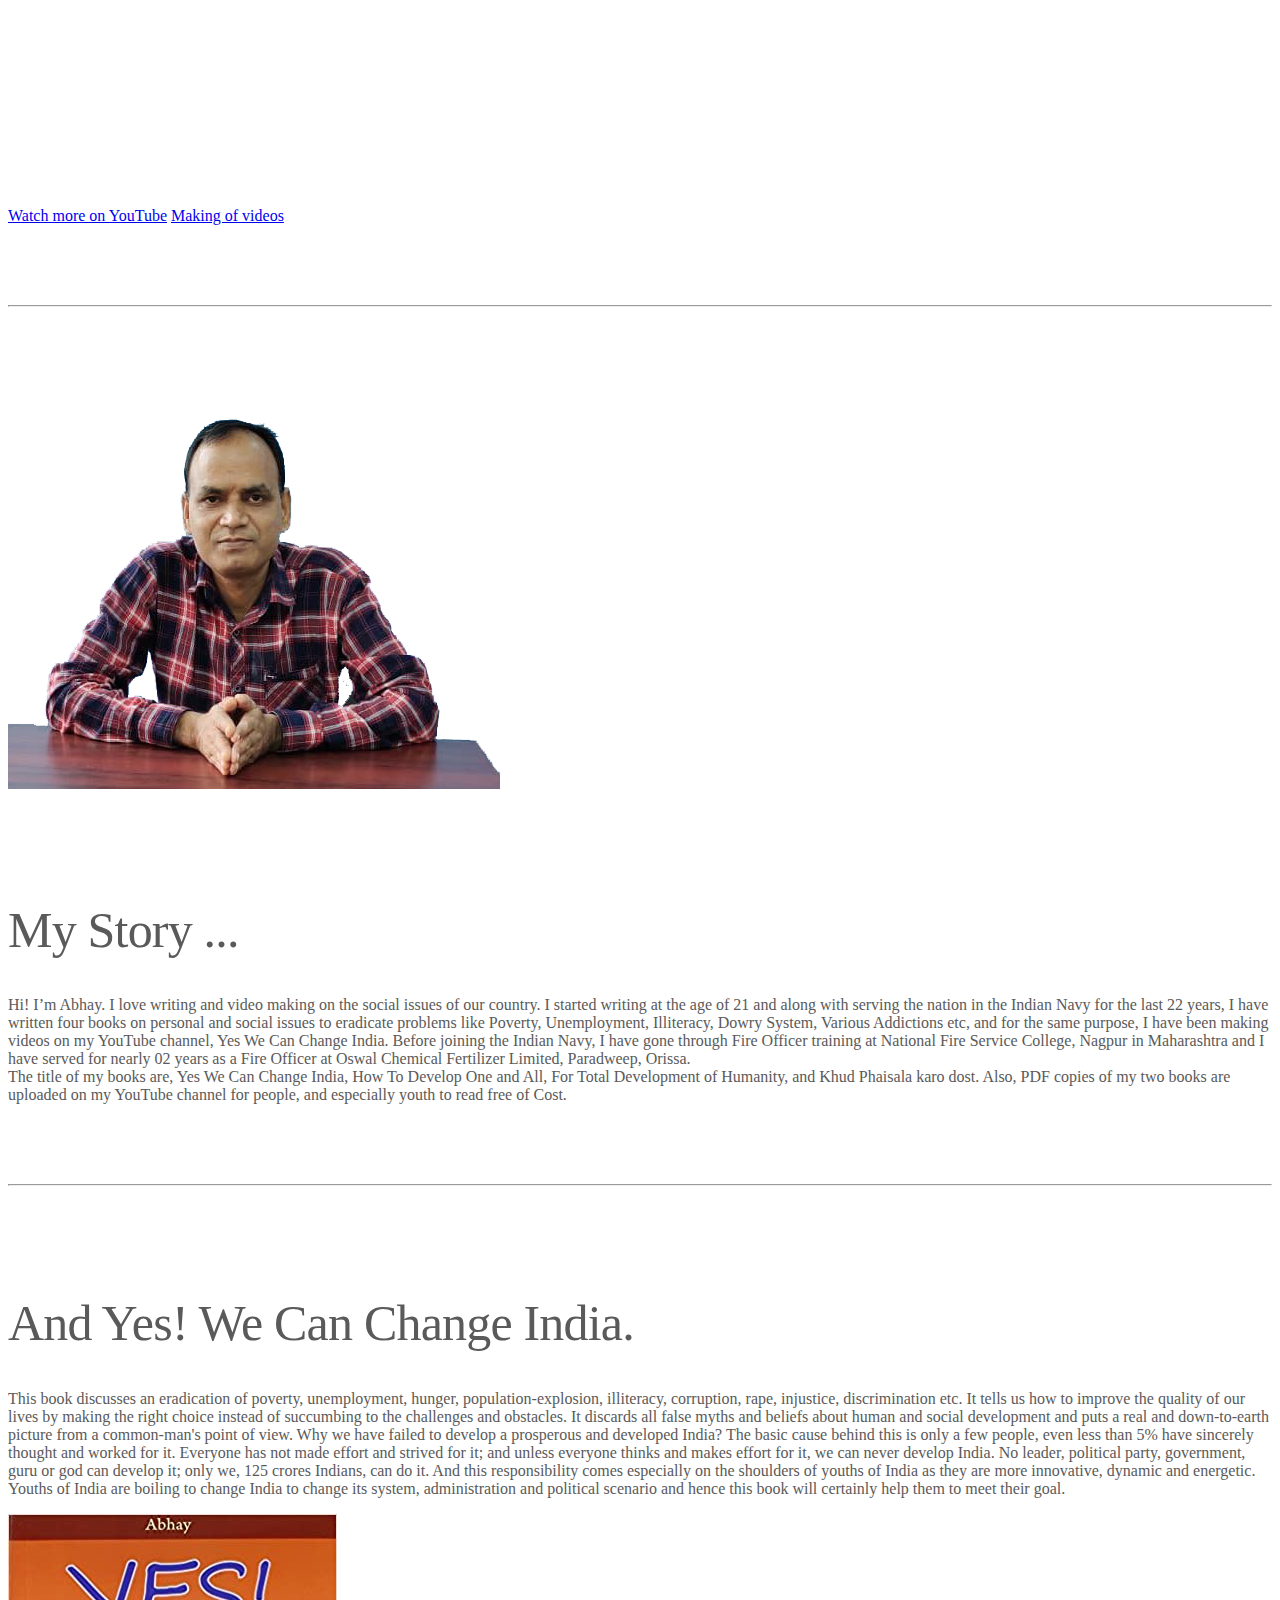
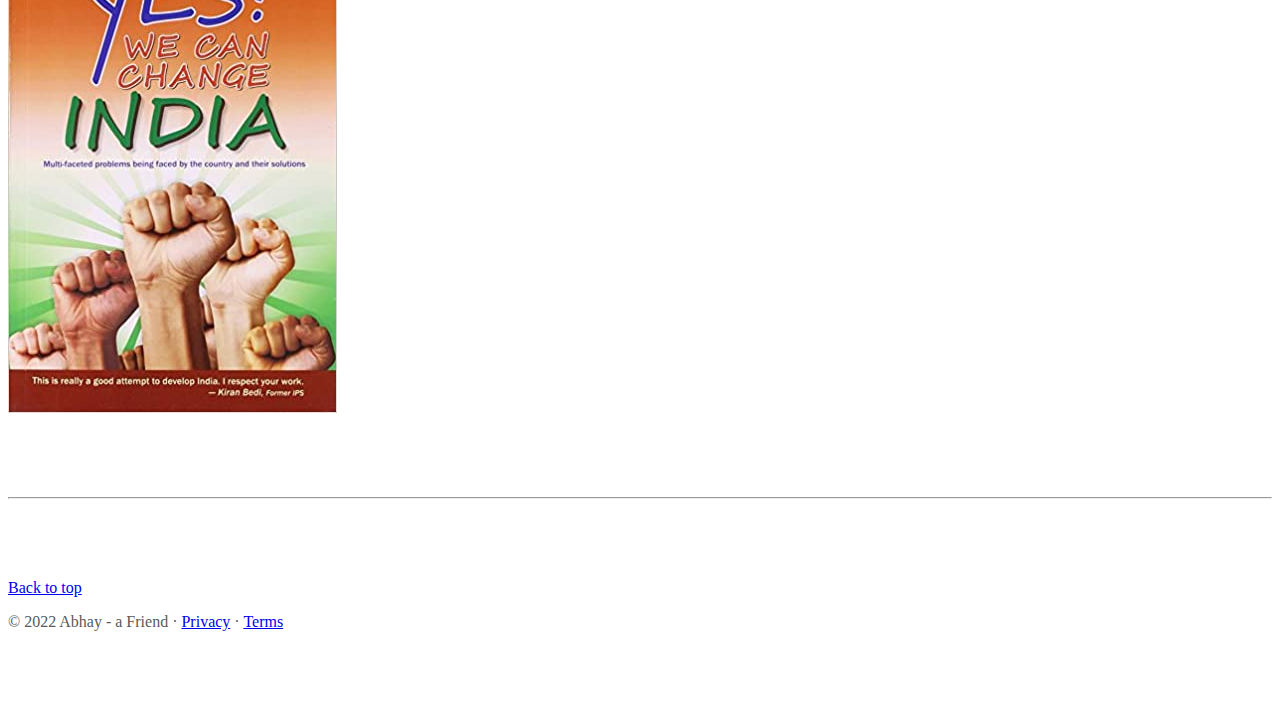
==== commit 4b4eeb87: "Update index.html" ====
--- a/index.html
+++ b/index.html
@@ -172,48 +172,8 @@
         </iframe>
       </div><!-- /.col-lg-4 -->
     </div><!-- /.row -->
-
-    <div class="row">
-      <div class="col-lg-4">
-        <iframe width="300" height="200" src="https://www.youtube.com/embed/035ZhxudO-E" 
-        title="दोस्तों चलो!  भ्रष्टाचार खत्म करें // Friends! Let's End Corruption" 
-        frameborder="0" allow="accelerometer; autoplay; clipboard-write; encrypted-media; gyroscope; picture-in-picture">
-        </iframe>
-      </div><!-- /.col-lg-4 -->
-      <div class="col-lg-4">
-        <iframe width="300" height="200" src="https://www.youtube.com/embed/SbxdYEIJPiQ" 
-        title="दोस्तों चलो!  भ्रष्टाचार खत्म करें // Friends! Let's End Corruption" 
-        frameborder="0" allow="accelerometer; autoplay; clipboard-write; encrypted-media; gyroscope; picture-in-picture">
-        </iframe>
-      </div><!-- /.col-lg-4 -->
-      <div class="col-lg-4">
-        <iframe width="300" height="200" src="https://www.youtube.com/embed/5Y3rcgN5beE" 
-        title="दोस्तों चलो!  भ्रष्टाचार खत्म करें // Friends! Let's End Corruption" 
-        frameborder="0" allow="accelerometer; autoplay; clipboard-write; encrypted-media; gyroscope; picture-in-picture">
-        </iframe>
-      </div><!-- /.col-lg-4 -->
-    </div><!-- /.row -->
-    
-    <div class="row">
-      <div class="col-lg-4">
-        <iframe width="300" height="200" src="https://www.youtube.com/embed/F2ZopK6hLDk" 
-        title="दोस्तों चलो!  भ्रष्टाचार खत्म करें // Friends! Let's End Corruption" 
-        frameborder="0" allow="accelerometer; autoplay; clipboard-write; encrypted-media; gyroscope; picture-in-picture">
-        </iframe>
-      </div><!-- /.col-lg-4 -->
-      <div class="col-lg-4">
-        <iframe width="300" height="200" src="https://www.youtube.com/embed/IGUJxKToQCg" 
-        title="दोस्तों चलो!  भ्रष्टाचार खत्म करें // Friends! Let's End Corruption" 
-        frameborder="0" allow="accelerometer; autoplay; clipboard-write; encrypted-media; gyroscope; picture-in-picture">
-        </iframe>
-      </div><!-- /.col-lg-4 -->
-      <div class="col-lg-4">
-        <iframe width="300" height="200" src="https://www.youtube.com/embed/d399qVfWnlY" 
-        title="दोस्तों चलो!  भ्रष्टाचार खत्म करें // Friends! Let's End Corruption" 
-        frameborder="0" allow="accelerometer; autoplay; clipboard-write; encrypted-media; gyroscope; picture-in-picture">
-        </iframe>
-      </div><!-- /.col-lg-4 -->
-    </div><!-- /.row -->
+	  <a class="btn btn-lg btn-primary" href="https://www.youtube.com/channel/UCeqaZpjZ2ji6ZHk4u_boCHw/featured">Watch more on YouTube</a>
+	  <a class="btn btn-lg btn-primary" href="vlog.html">Making of videos</a>
 
 
     <!-- START THE FEATURETTES 
@@ -233,7 +193,7 @@
     <hr class="featurette-divider">
 
     <div id="my_story" name="my_story" class="row featurette">
-      <div class="col-md-5 order-md-1">
+      <div class="col-md-7 order-md-1">
         <img src="assets/img/abhayphoto.png">
       </div>    
       <div class="col-md-5 order-md-2">
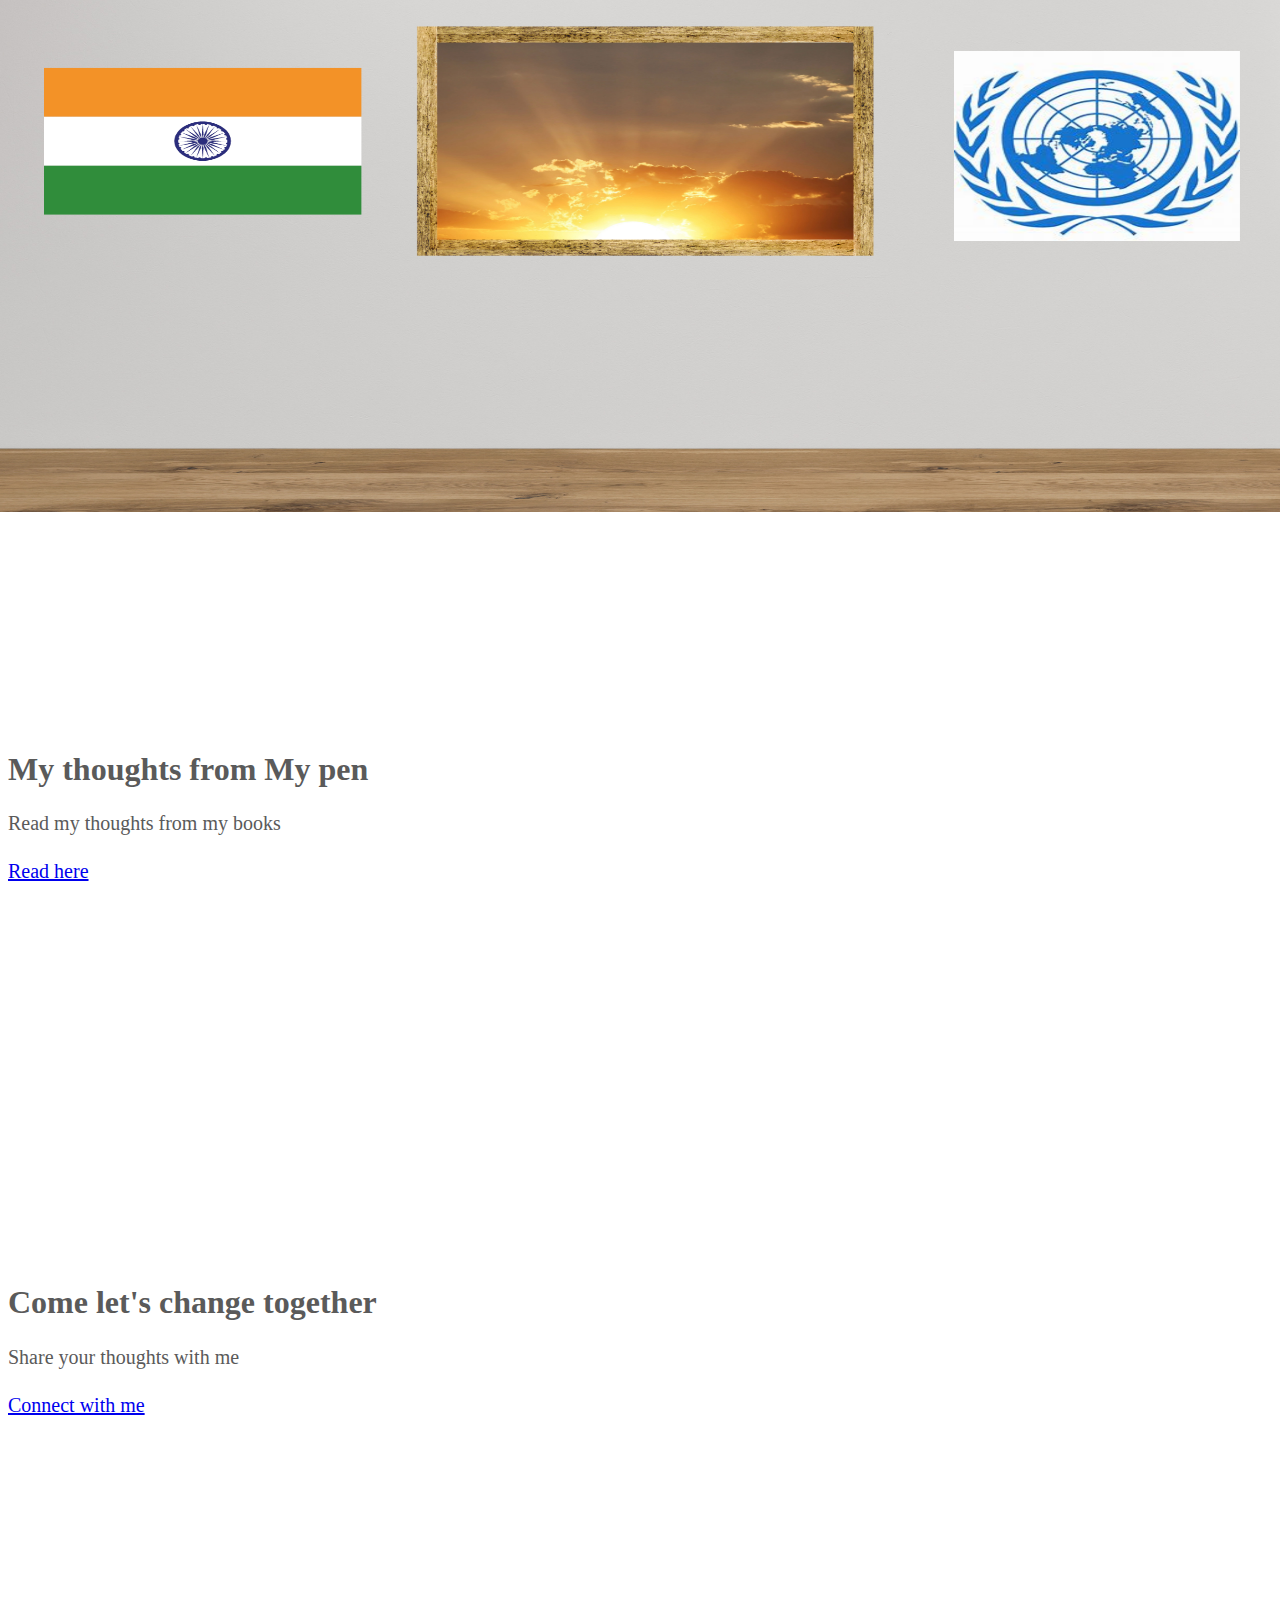
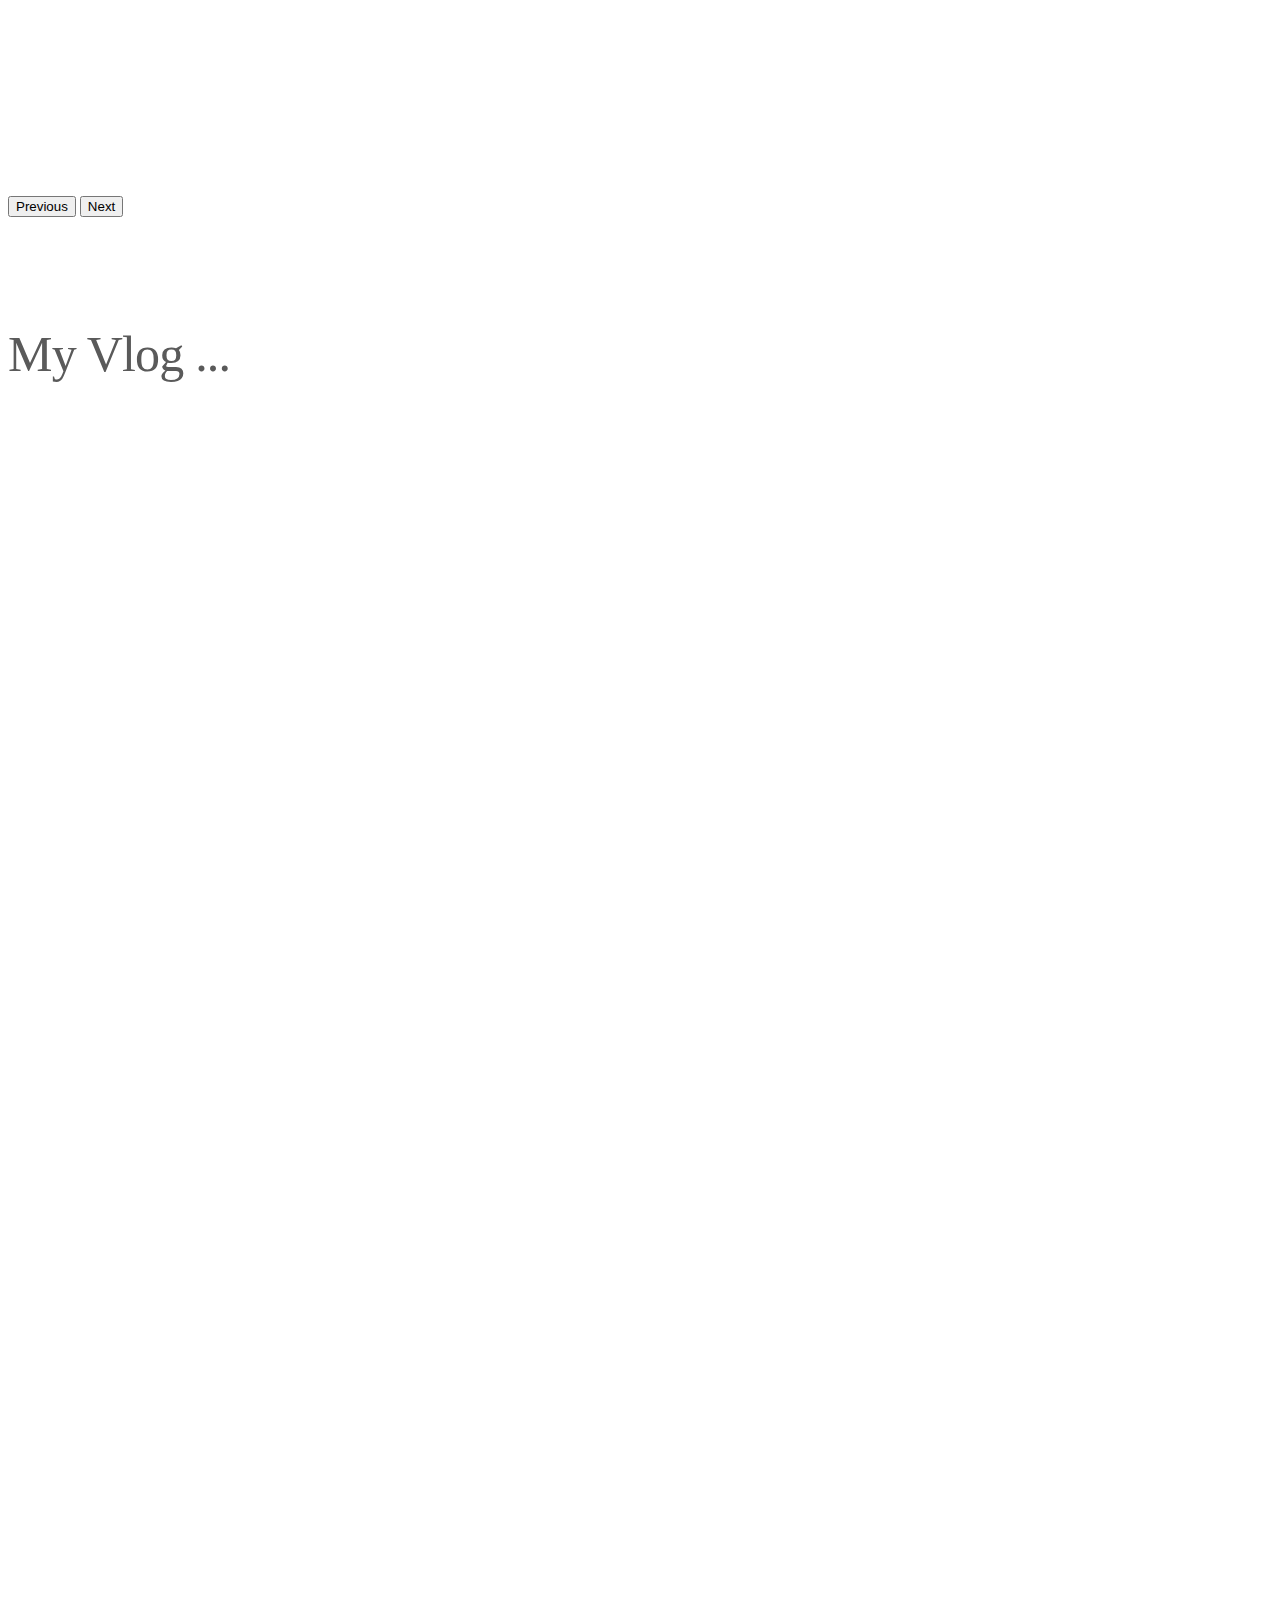
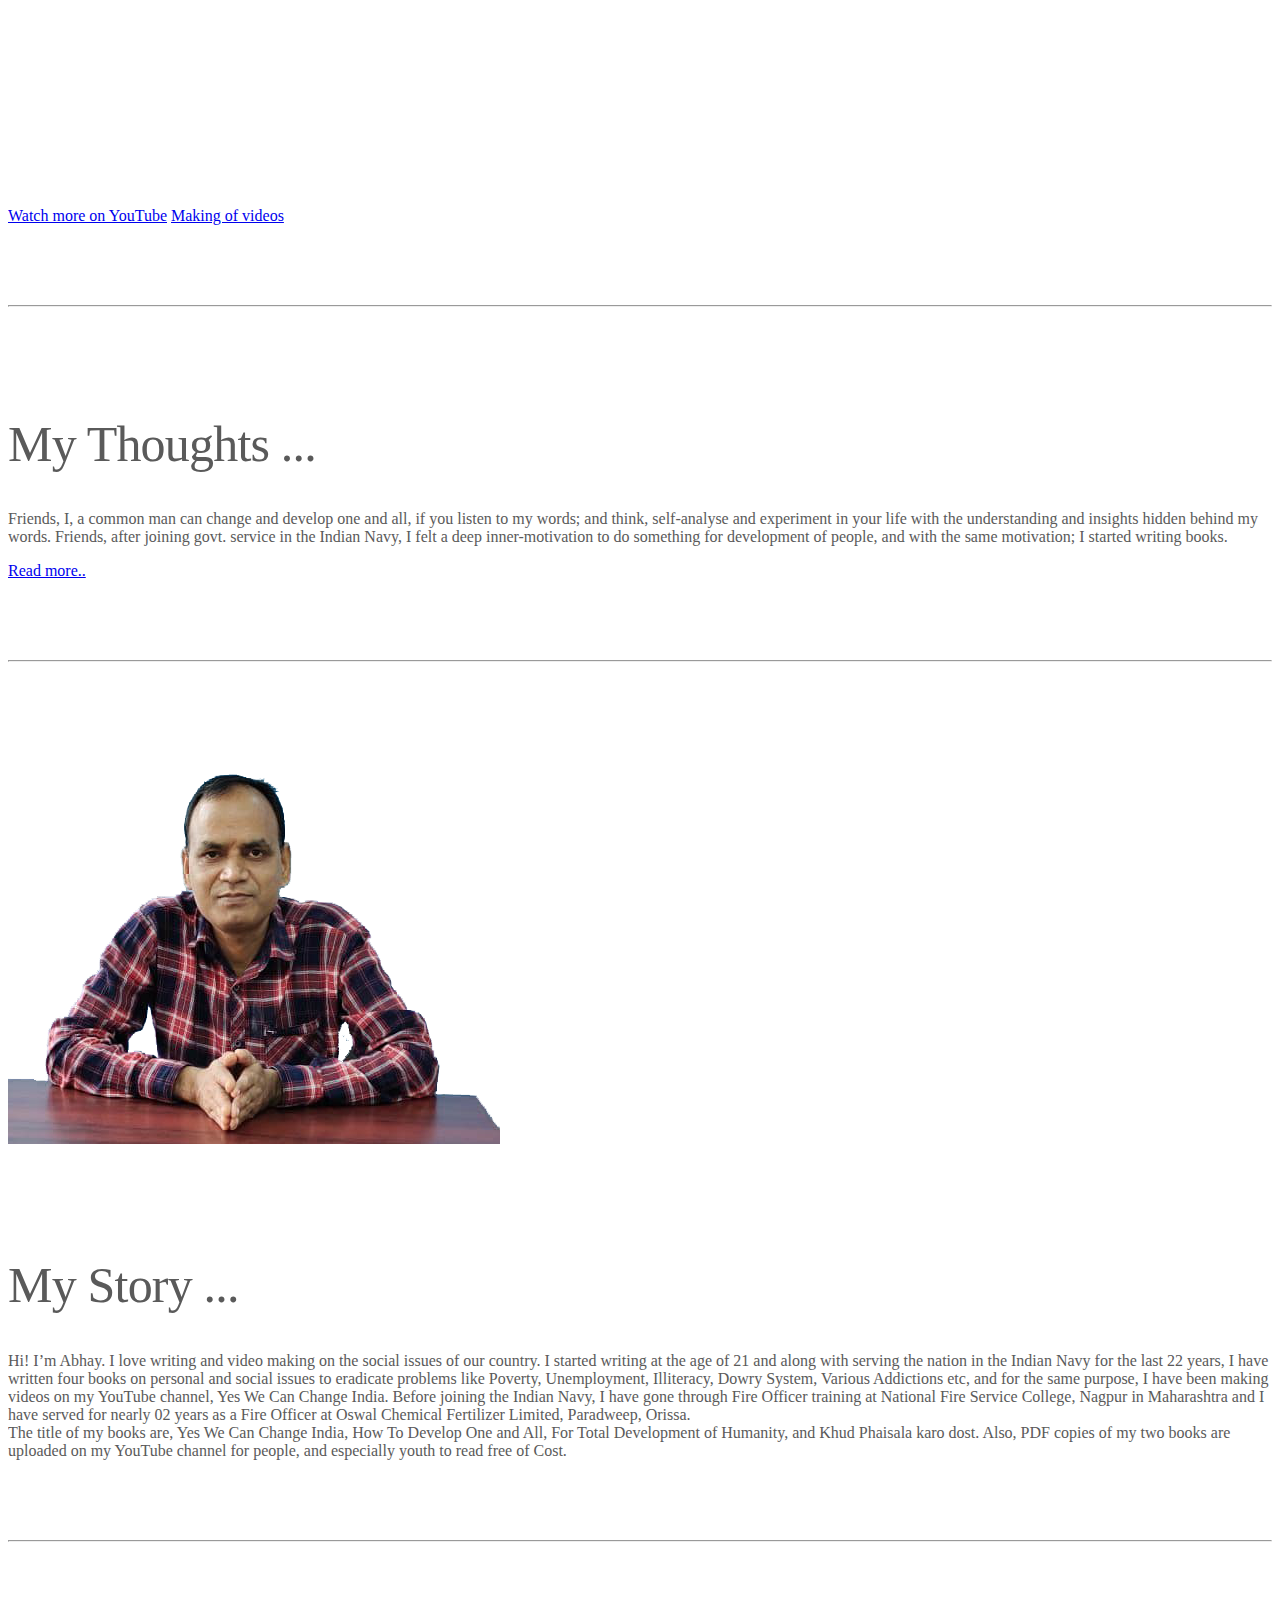
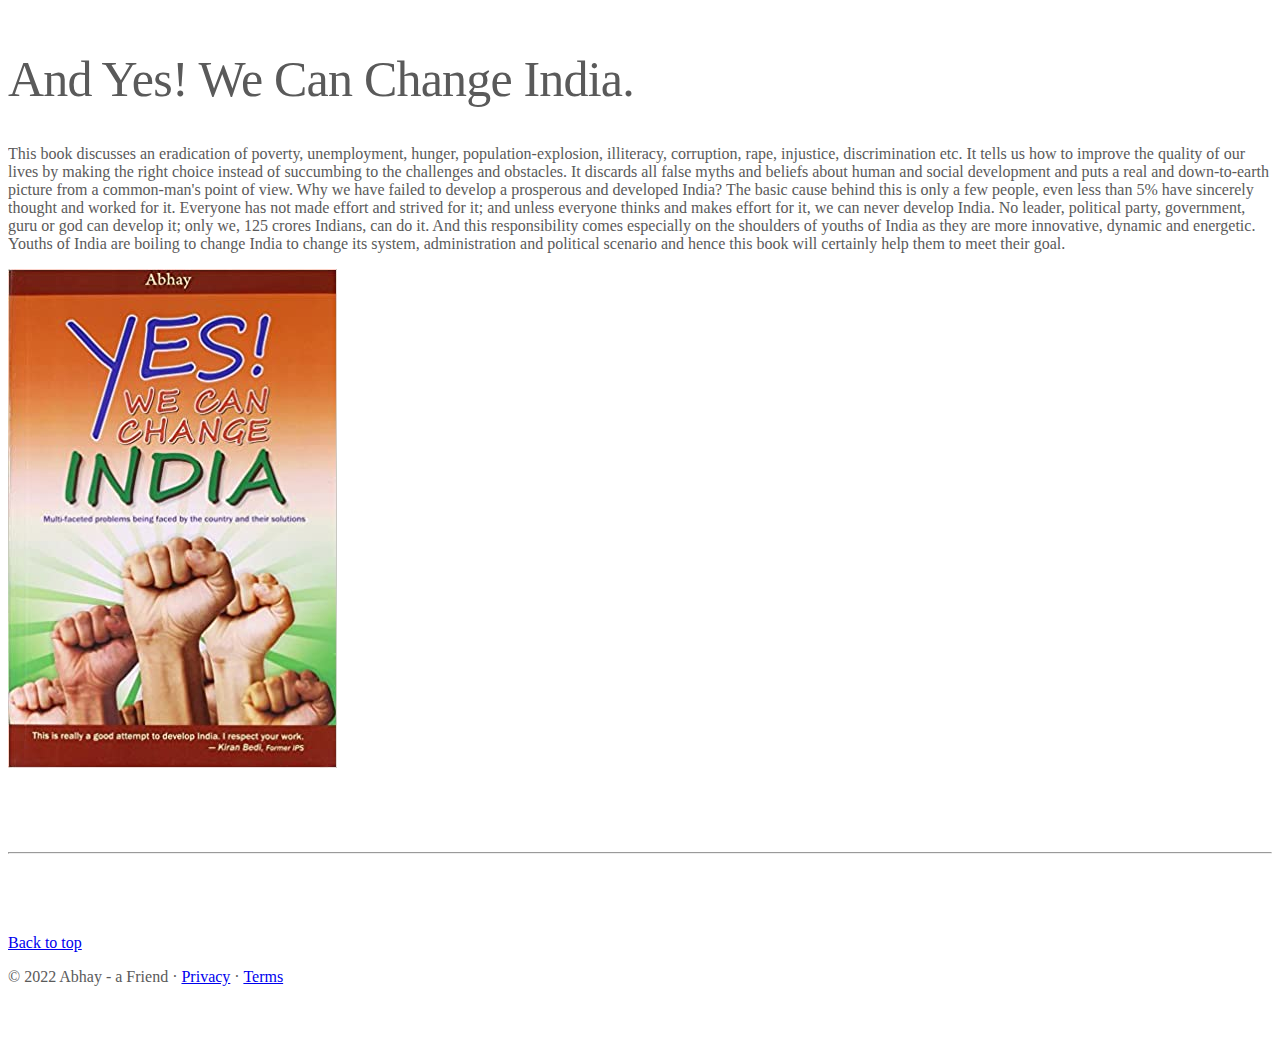
==== commit d154e818: "Add files via upload" ====
--- a/index.html
+++ b/index.html
@@ -176,20 +176,27 @@
 	  <a class="btn btn-lg btn-primary" href="vlog.html">Making of videos</a>
 
 
-    <!-- START THE FEATURETTES 
+    <!--My Thoughts-->
     <hr class="featurette-divider">
     <div id="my_thoughts" class="row featurette">
       <div class="col-md-7">
         <h2 class="featurette-heading">My <span class="text-muted">Thoughts ...</span></h2>
-        <p class="lead">here.</p>
-      </div>
+        <p class="lead">Friends, I, a common man can change and develop one and all, if 
+            you listen to my words; and think, self-analyse and experiment in your life 
+            with the understanding and insights hidden behind my words. Friends, after 
+            joining govt. service in the Indian Navy, I felt a deep inner-motivation to do 
+            something for development of people, and with the same motivation; I
+            started writing books. </p>
+      </div>
+      <!--
       <div class="col-md-5">
         <svg class="bd-placeholder-img bd-placeholder-img-lg featurette-image img-fluid mx-auto" width="500" height="500" xmlns="http://www.w3.org/2000/svg" role="img" aria-label="Placeholder: 500x500" preserveAspectRatio="xMidYMid slice" focusable="false"><title>Placeholder</title><rect width="100%" height="100%" fill="#eee"/><text x="50%" y="50%" fill="#aaa" dy=".3em">500x500</text></svg>
-      </div>
-    </div>
-	
-	-->
-
+      </div>-->
+    </div>
+    <a class="btn btn-lg btn-primary" href="my_thoughts/my_thoughts1.html">Read more..</a>
+
+    
+    <!--My Story-->
     <hr class="featurette-divider">
 
     <div id="my_story" name="my_story" class="row featurette">
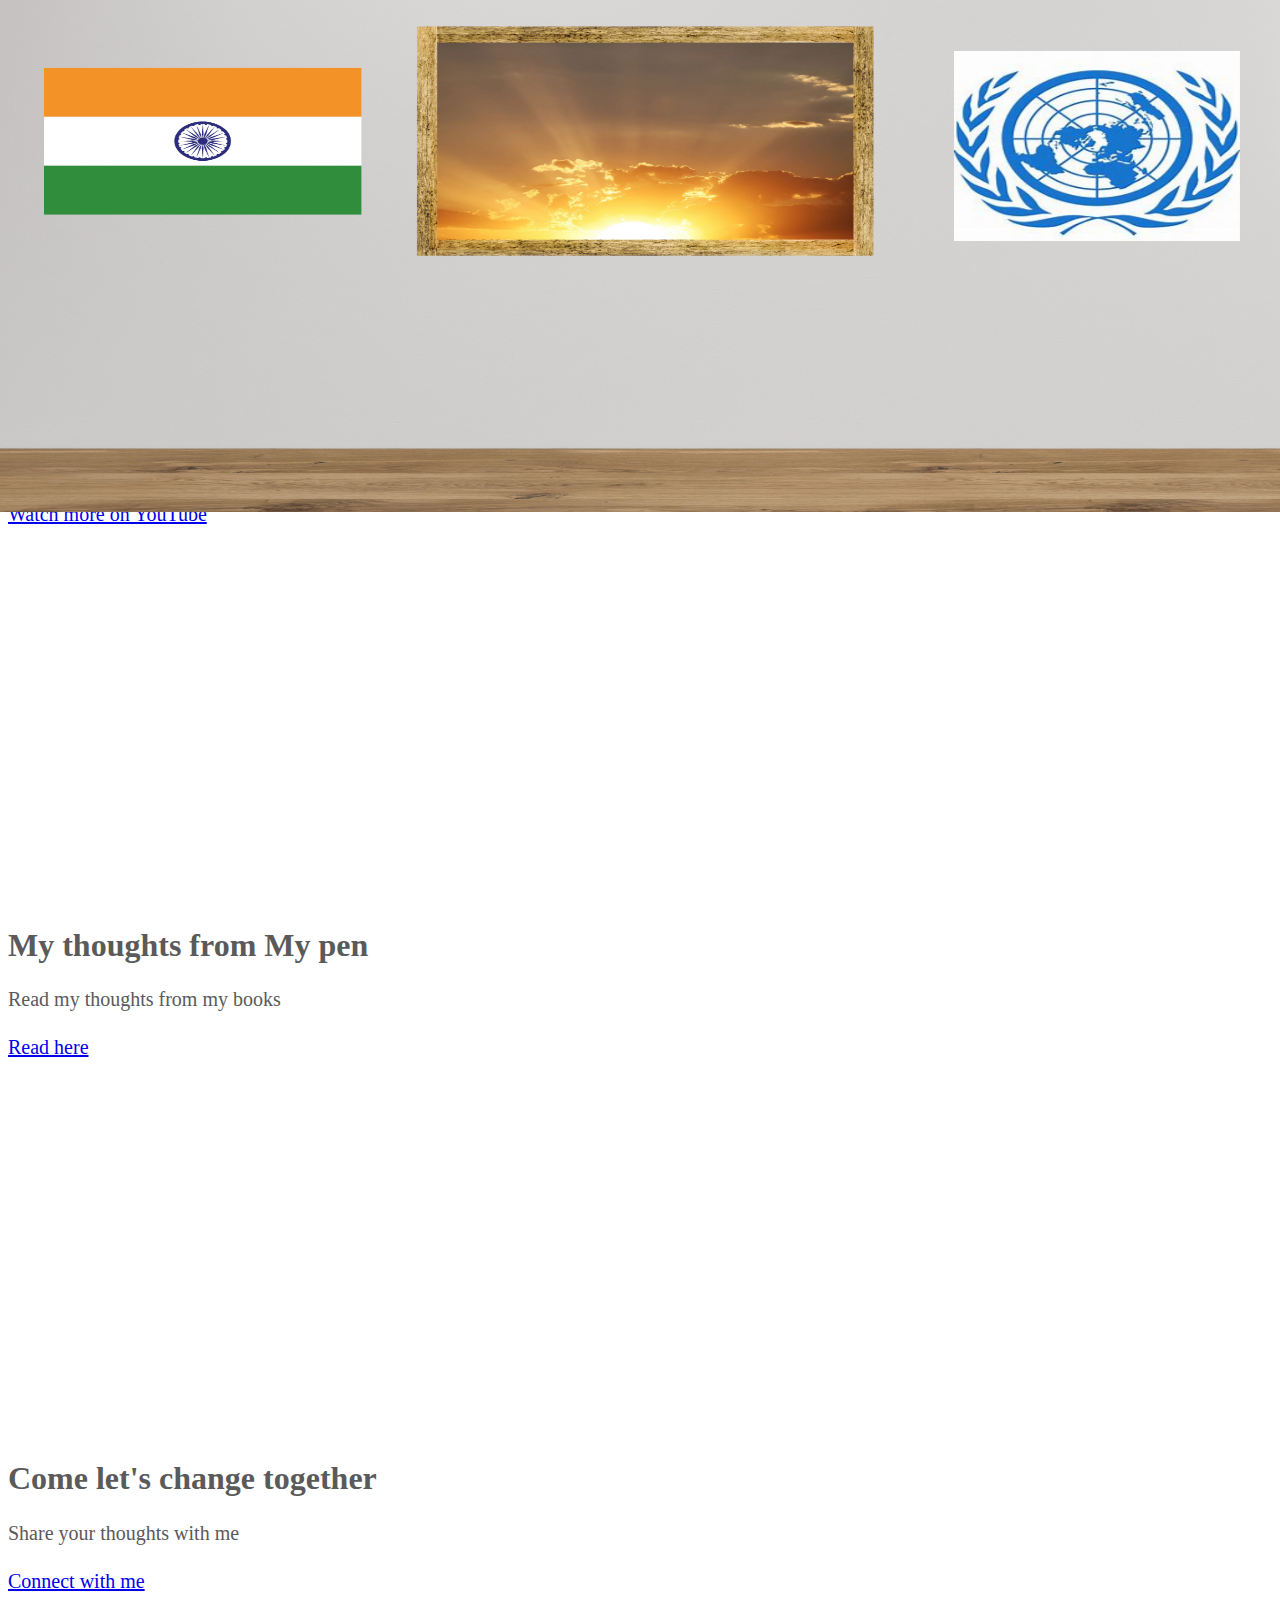
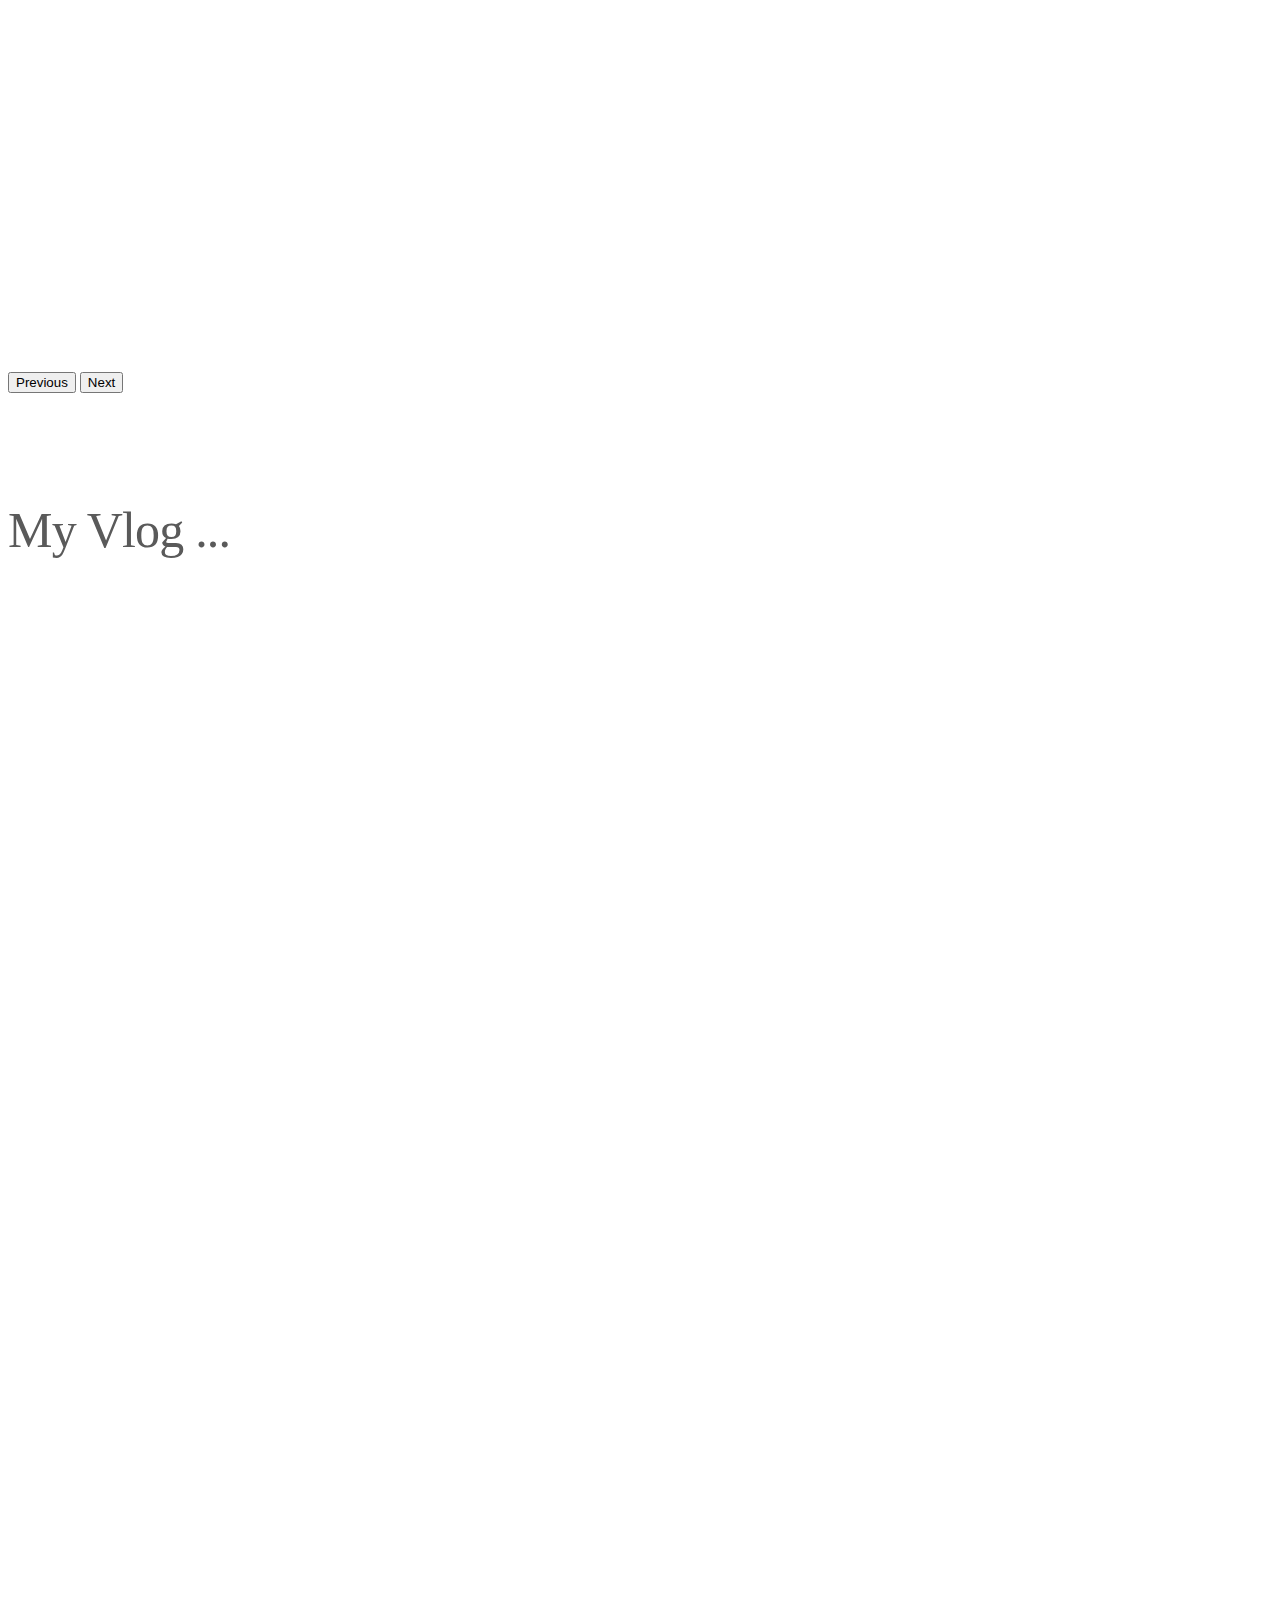
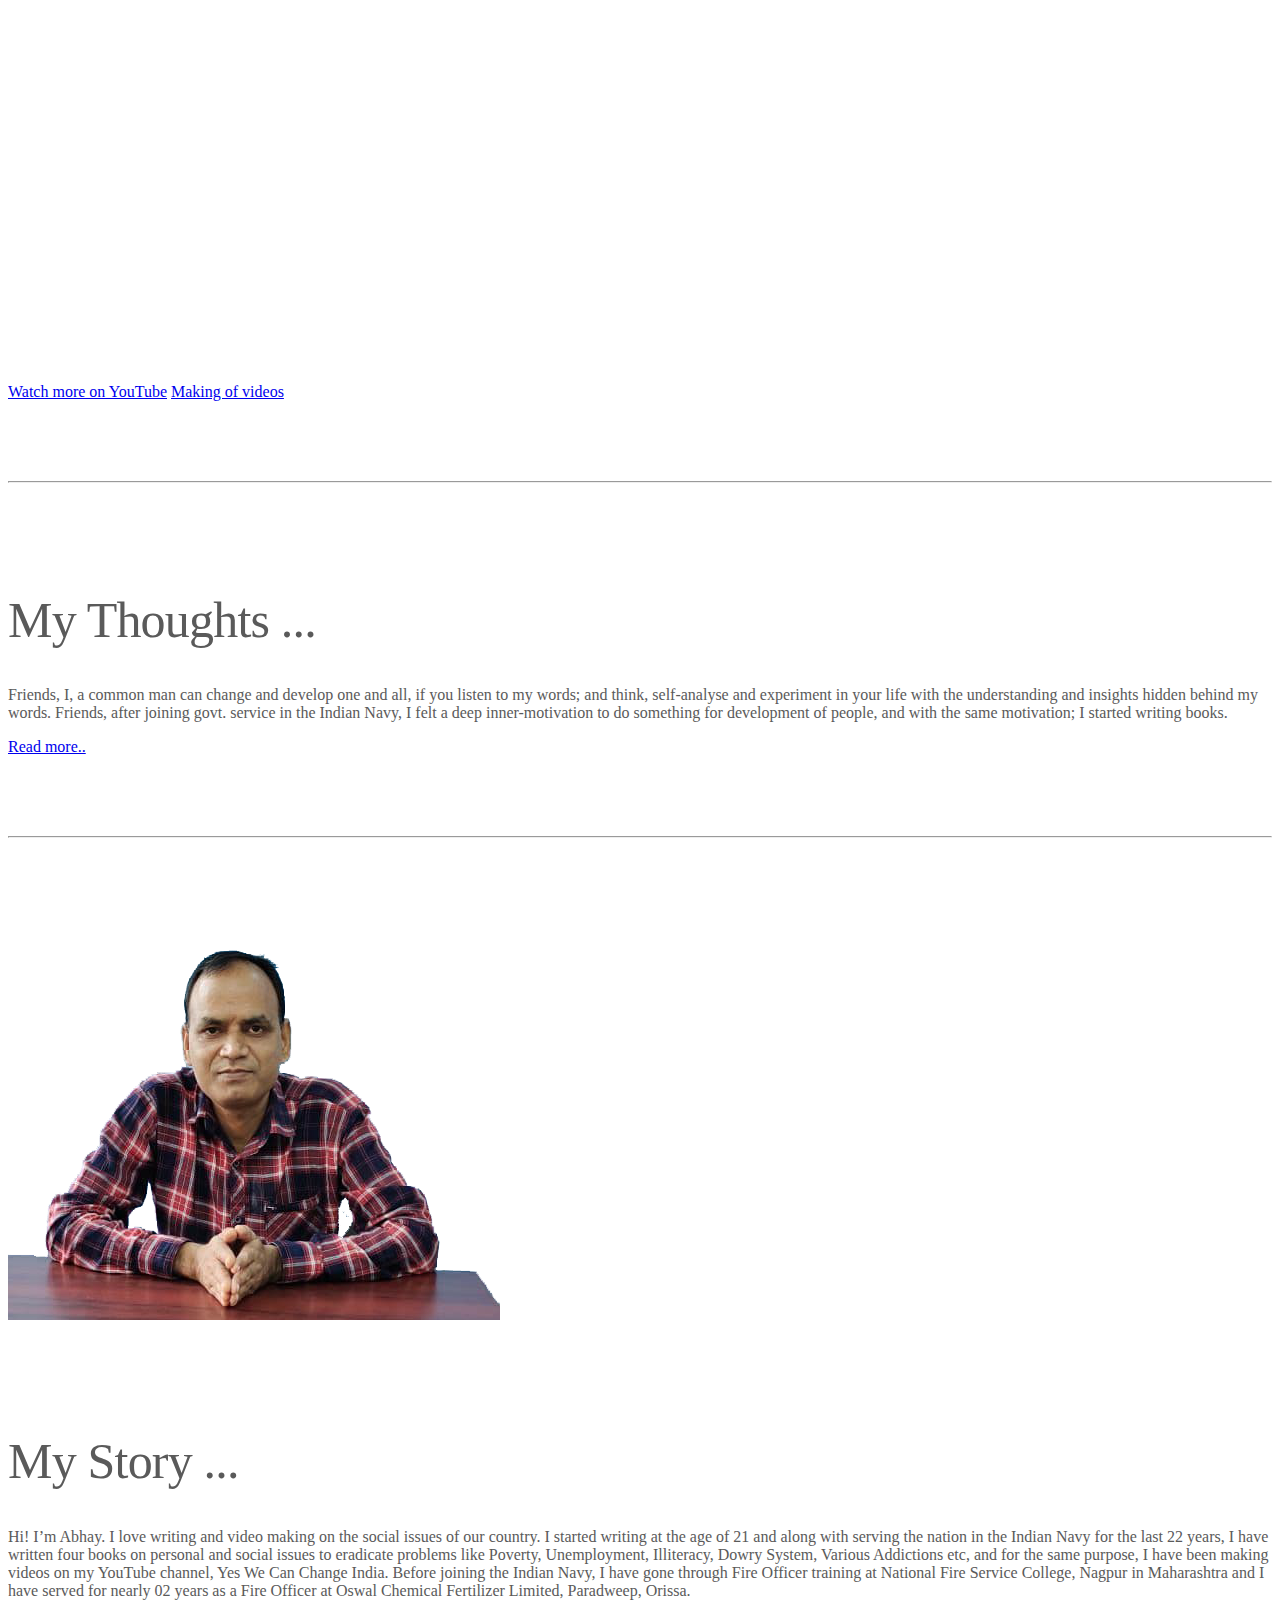
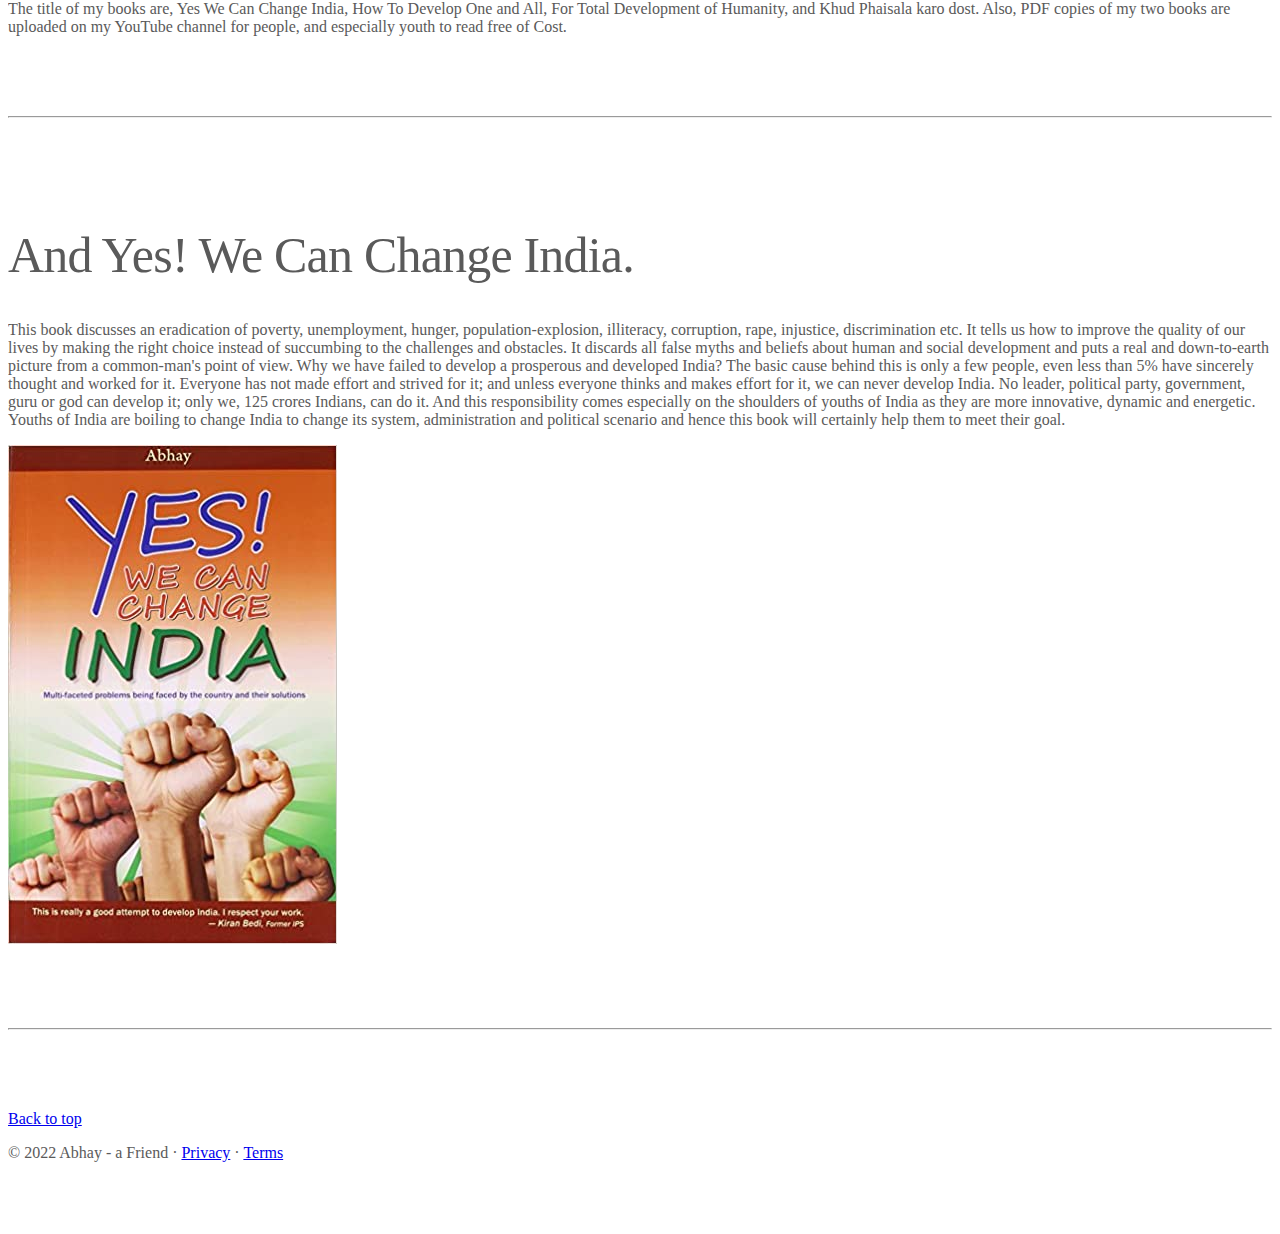
==== commit 693ce6eb: "Add files via upload" ====
--- a/index.html
+++ b/index.html
@@ -15,6 +15,7 @@
 
   
     <style>
+      
         .bd-placeholder-img {
           font-size: 1.125rem;
           text-anchor: middle;
@@ -59,11 +60,61 @@
               <li class="nav-item">
                 <a class="nav-link" href="#my_story">My Story</a>
               </li>                        
-            </ul>           
+            </ul>
+            <div class="col-md-3 text-end">
+              <ul class="navbar-nav ms-auto mb-2 mb-lg-0">
+                <li class="nav-link">
+                  <a class="nav-link" href="#my_story"><svg xmlns="http://www.w3.org/2000/svg" width="20" height="20" fill="currentColor" class="bi bi-instagram" viewBox="0 0 16 16">
+                    <path d="M8 0C5.829 0 5.556.01 4.703.048 3.85.088 3.269.222 2.76.42a3.917 3.917 0 0 0-1.417.923A3.927 3.927 0 0 0 .42 2.76C.222 3.268.087 3.85.048 4.7.01 5.555 0 5.827 0 8.001c0 2.172.01 2.444.048 3.297.04.852.174 1.433.372 1.942.205.526.478.972.923 1.417.444.445.89.719 1.416.923.51.198 1.09.333 1.942.372C5.555 15.99 5.827 16 8 16s2.444-.01 3.298-.048c.851-.04 1.434-.174 1.943-.372a3.916 3.916 0 0 0 1.416-.923c.445-.445.718-.891.923-1.417.197-.509.332-1.09.372-1.942C15.99 10.445 16 10.173 16 8s-.01-2.445-.048-3.299c-.04-.851-.175-1.433-.372-1.941a3.926 3.926 0 0 0-.923-1.417A3.911 3.911 0 0 0 13.24.42c-.51-.198-1.092-.333-1.943-.372C10.443.01 10.172 0 7.998 0h.003zm-.717 1.442h.718c2.136 0 2.389.007 3.232.046.78.035 1.204.166 1.486.275.373.145.64.319.92.599.28.28.453.546.598.92.11.281.24.705.275 1.485.039.843.047 1.096.047 3.231s-.008 2.389-.047 3.232c-.035.78-.166 1.203-.275 1.485a2.47 2.47 0 0 1-.599.919c-.28.28-.546.453-.92.598-.28.11-.704.24-1.485.276-.843.038-1.096.047-3.232.047s-2.39-.009-3.233-.047c-.78-.036-1.203-.166-1.485-.276a2.478 2.478 0 0 1-.92-.598 2.48 2.48 0 0 1-.6-.92c-.109-.281-.24-.705-.275-1.485-.038-.843-.046-1.096-.046-3.233 0-2.136.008-2.388.046-3.231.036-.78.166-1.204.276-1.486.145-.373.319-.64.599-.92.28-.28.546-.453.92-.598.282-.11.705-.24 1.485-.276.738-.034 1.024-.044 2.515-.045v.002zm4.988 1.328a.96.96 0 1 0 0 1.92.96.96 0 0 0 0-1.92zm-4.27 1.122a4.109 4.109 0 1 0 0 8.217 4.109 4.109 0 0 0 0-8.217zm0 1.441a2.667 2.667 0 1 1 0 5.334 2.667 2.667 0 0 1 0-5.334z"/>
+                  </svg>
+                  </a>
+                </li>
+
+                <li class="nav-link">
+                  <a class="nav-link" href="#my_story"><svg xmlns="http://www.w3.org/2000/svg" width="20" height="20" fill="currentColor" class="bi bi-facebook" viewBox="0 0 16 16">
+                    <path d="M16 8.049c0-4.446-3.582-8.05-8-8.05C3.58 0-.002 3.603-.002 8.05c0 4.017 2.926 7.347 6.75 7.951v-5.625h-2.03V8.05H6.75V6.275c0-2.017 1.195-3.131 3.022-3.131.876 0 1.791.157 1.791.157v1.98h-1.009c-.993 0-1.303.621-1.303 1.258v1.51h2.218l-.354 2.326H9.25V16c3.824-.604 6.75-3.934 6.75-7.951z"/>
+                  </svg>
+                  </a>                  
+                </li>
+                
+                <li class="nav-link">
+                  <a class="nav-link" href="#my_story"><svg xmlns="http://www.w3.org/2000/svg" width="20" height="20" fill="currentColor" class="bi bi-twitter" viewBox="0 0 16 16">
+                    <path d="M5.026 15c6.038 0 9.341-5.003 9.341-9.334 0-.14 0-.282-.006-.422A6.685 6.685 0 0 0 16 3.542a6.658 6.658 0 0 1-1.889.518 3.301 3.301 0 0 0 1.447-1.817 6.533 6.533 0 0 1-2.087.793A3.286 3.286 0 0 0 7.875 6.03a9.325 9.325 0 0 1-6.767-3.429 3.289 3.289 0 0 0 1.018 4.382A3.323 3.323 0 0 1 .64 6.575v.045a3.288 3.288 0 0 0 2.632 3.218 3.203 3.203 0 0 1-.865.115 3.23 3.23 0 0 1-.614-.057 3.283 3.283 0 0 0 3.067 2.277A6.588 6.588 0 0 1 .78 13.58a6.32 6.32 0 0 1-.78-.045A9.344 9.344 0 0 0 5.026 15z"/>
+                  </svg>
+                  </a>                  
+                </li>
+
+                <li class="nav-link">
+                  <a class="nav-link" href="#my_story"><svg xmlns="http://www.w3.org/2000/svg" width="24" height="24" fill="currentColor" class="bi bi-whatsapp" viewBox="0 0 16 16">
+                    <path d="M13.601 2.326A7.854 7.854 0 0 0 7.994 0C3.627 0 .068 3.558.064 7.926c0 1.399.366 2.76 1.057 3.965L0 16l4.204-1.102a7.933 7.933 0 0 0 3.79.965h.004c4.368 0 7.926-3.558 7.93-7.93A7.898 7.898 0 0 0 13.6 2.326zM7.994 14.521a6.573 6.573 0 0 1-3.356-.92l-.24-.144-2.494.654.666-2.433-.156-.251a6.56 6.56 0 0 1-1.007-3.505c0-3.626 2.957-6.584 6.591-6.584a6.56 6.56 0 0 1 4.66 1.931 6.557 6.557 0 0 1 1.928 4.66c-.004 3.639-2.961 6.592-6.592 6.592zm3.615-4.934c-.197-.099-1.17-.578-1.353-.646-.182-.065-.315-.099-.445.099-.133.197-.513.646-.627.775-.114.133-.232.148-.43.05-.197-.1-.836-.308-1.592-.985-.59-.525-.985-1.175-1.103-1.372-.114-.198-.011-.304.088-.403.087-.088.197-.232.296-.346.1-.114.133-.198.198-.33.065-.134.034-.248-.015-.347-.05-.099-.445-1.076-.612-1.47-.16-.389-.323-.335-.445-.34-.114-.007-.247-.007-.38-.007a.729.729 0 0 0-.529.247c-.182.198-.691.677-.691 1.654 0 .977.71 1.916.81 2.049.098.133 1.394 2.132 3.383 2.992.47.205.84.326 1.129.418.475.152.904.129 1.246.08.38-.058 1.171-.48 1.338-.943.164-.464.164-.86.114-.943-.049-.084-.182-.133-.38-.232z"/>
+                    </svg>
+                  </a>                  
+                </li>
+
+                <li class="nav-link">
+                  <a class="nav-link" href="#my_story"><svg xmlns="http://www.w3.org/2000/svg" width="20" height="20" fill="currentColor" class="bi bi-youtube" viewBox="0 0 16 16">
+                    <path d="M8.051 1.999h.089c.822.003 4.987.033 6.11.335a2.01 2.01 0 0 1 1.415 1.42c.101.38.172.883.22 1.402l.01.104.022.26.008.104c.065.914.073 1.77.074 1.957v.075c-.001.194-.01 1.108-.082 2.06l-.008.105-.009.104c-.05.572-.124 1.14-.235 1.558a2.007 2.007 0 0 1-1.415 1.42c-1.16.312-5.569.334-6.18.335h-.142c-.309 0-1.587-.006-2.927-.052l-.17-.006-.087-.004-.171-.007-.171-.007c-1.11-.049-2.167-.128-2.654-.26a2.007 2.007 0 0 1-1.415-1.419c-.111-.417-.185-.986-.235-1.558L.09 9.82l-.008-.104A31.4 31.4 0 0 1 0 7.68v-.123c.002-.215.01-.958.064-1.778l.007-.103.003-.052.008-.104.022-.26.01-.104c.048-.519.119-1.023.22-1.402a2.007 2.007 0 0 1 1.415-1.42c.487-.13 1.544-.21 2.654-.26l.17-.007.172-.006.086-.003.171-.007A99.788 99.788 0 0 1 7.858 2h.193zM6.4 5.209v4.818l4.157-2.408L6.4 5.209z"/>
+                  </svg>
+                  </a>                  
+                </li>
+                <li>
+                  
+                </li>
+                <li>
+                  
+                </li>
+              </ul>
+              
+              
+              
+              
+                           
+            </div>           
           </div>
         </div>
       </nav>
     </header>
+    
     <main>
       
   <div id="myCarousel" class="carousel slide" data-bs-ride="carousel">
@@ -195,7 +246,7 @@
     </div>
     <a class="btn btn-lg btn-primary" href="my_thoughts/my_thoughts1.html">Read more..</a>
 
-    
+
     <!--My Story-->
     <hr class="featurette-divider">
 
@@ -205,17 +256,17 @@
       </div>    
       <div class="col-md-5 order-md-2">
         <h2 class="featurette-heading">My <span class="text-muted">Story ...</span></h2>
-        Hi! I’m Abhay. I love writing and video making on the social issues of our country. I started writing at the age of 21 and along with serving the nation in the Indian Navy for the last 22 years, I have written four books on personal and social issues to eradicate problems like Poverty, Unemployment, Illiteracy, Dowry System, Various Addictions etc, and for the same purpose, I have been making videos on my YouTube channel, Yes We Can Change India.  
+        <p class="lead">Hi! I’m Abhay. I love writing and video making on the social issues of our country. I started writing at the age of 21 and along with serving the nation in the Indian Navy for the last 22 years, I have written four books on personal and social issues to eradicate problems like Poverty, Unemployment, Illiteracy, Dowry System, Various Addictions etc, and for the same purpose, I have been making videos on my YouTube channel, Yes We Can Change India.  
 Before joining the Indian Navy, I have gone through Fire Officer training at National Fire Service College, Nagpur in Maharashtra and I have served for nearly 02 years as a Fire Officer at Oswal Chemical Fertilizer Limited, Paradweep, Orissa.
 <br>
 The title of my books are, Yes We Can Change India, How To Develop One and All, For Total Development of Humanity, and Khud Phaisala karo dost. Also, PDF copies of my two books are uploaded on my YouTube channel for people, and especially youth to read free of Cost.
-		<!-- Books-
+</p><!-- Books-
           Yes We can Change India - https://bit.ly/3jYAnyH
           How to Develop One & All - https://bit.ly/2XmKcP7
           
           Certificates - https://bit.ly/3yOCQlh
           Memorable Moments - https://bit.ly/3iLnfxx -->
-          </p>
+          
       </div>
     
     </div>
@@ -223,7 +274,7 @@
     <hr class="featurette-divider">
 
     <div class="row featurette">
-      <div class="col-md-5">
+      <div class="col-md-7">
         <h2 class="featurette-heading">And <span class="text-muted">Yes! We Can Change India.</span></h2>
         <p class="lead">This book discusses an eradication of poverty, unemployment, hunger, population-explosion, illiteracy, corruption, rape, injustice, discrimination etc. It tells us how to improve the quality of our lives by making the right choice instead of succumbing to the challenges and obstacles. It discards all false myths and beliefs about human and social development and puts a real and down-to-earth picture from a common-man's point of view. Why we have failed to develop a prosperous and developed India? The basic cause behind this is only a few people, even less than 5% have sincerely thought and worked for it. Everyone has not made effort and strived for it; and unless everyone thinks and makes effort for it, we can never develop India. No leader, political party, government, guru or god can develop it; only we, 125 crores Indians, can do it. And this responsibility comes especially on the shoulders of youths of India as they are more innovative, dynamic and energetic. Youths of India are boiling to change India to change its system, administration and political scenario and hence this book will certainly help them to meet their goal.</p>
       </div>
